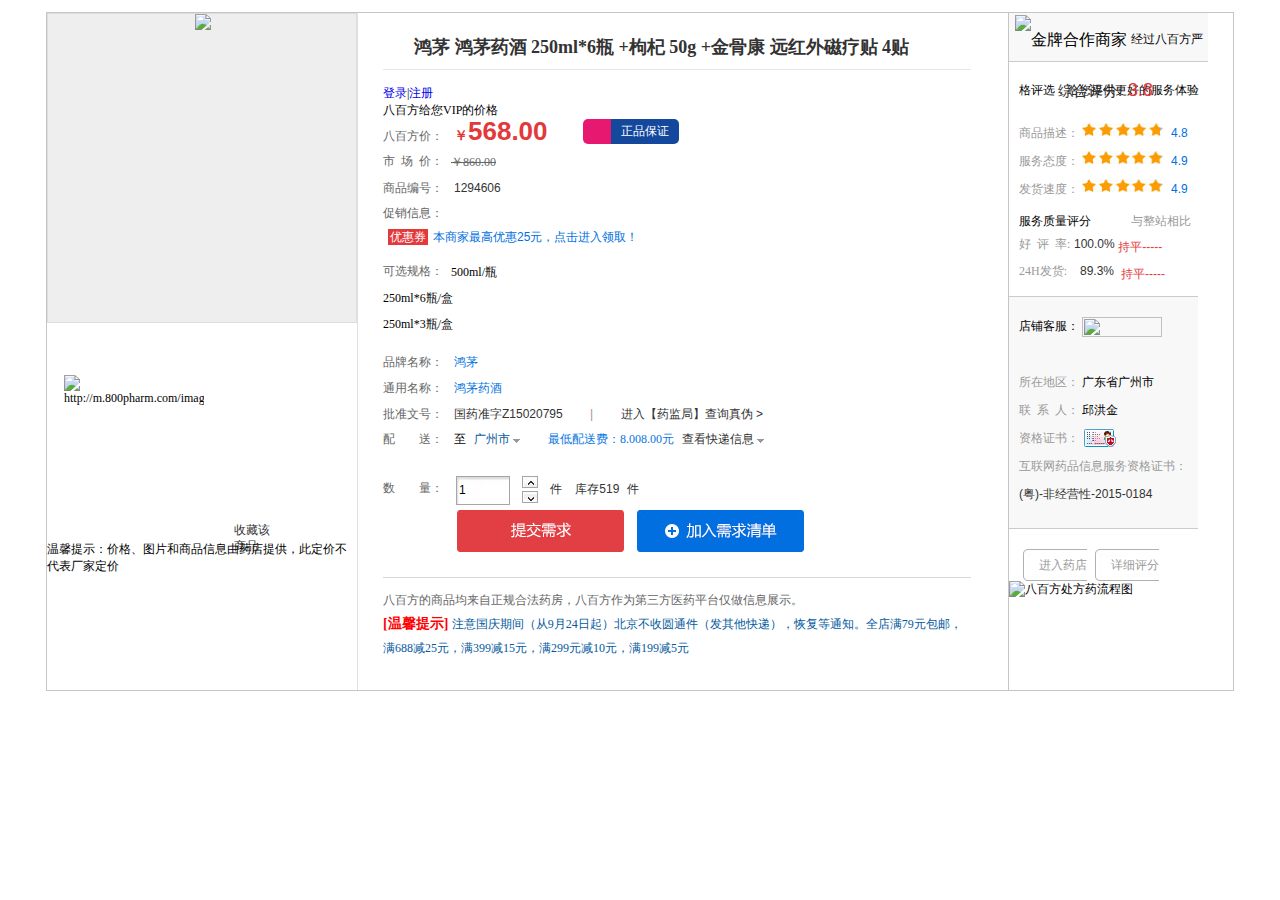
==== babai2/babai2/html/goods.html @ 689de09a "Add files via upload" ====
<!DOCTYPE html>
<html lang="en">

<head>
    <meta charset="UTF-8">
    <meta name="viewport" content="width=device-width, initial-scale=1.0">
    <meta http-equiv="X-UA-Compatible" content="ie=edge">
    <title>商品详情</title>
    <link rel="stylesheet" href="../css/base_px.css">
    <link rel="stylesheet" href="../css/goods.css">
    <script src="../js/jquery-3.4.1.js"></script>
    <link rel="stylesheet" href="../201807241420/src/jquery.exzoom.css">
    <script src="../js/goos.js"></script>

    <style>
        #exzoom {
            width: 310px;
            /*height: 400px;*/
            /* margin: 20px auto; */
        }
    </style>

</head>

<body>
    <div class="main clearfix">
        <!--主体左侧-->
        <div class="main_left">
            <div class="exzoom" id="exzoom">
                <!--大图区域-->
                <div class="exzoom_img_box">
                    <ul class='exzoom_img_ul'>
                        <li><img
                                src="http://img.800pharm.com/images//pms/upload/images/original/092017/29104/d74b7e09e0dae8cfe8f43d8e5d3023f561937f12.jpg" />
                        </li>
                        <li><img
                                src="http://img.800pharm.com/images//pms/upload/images/original/062018/08170/475d16baf8d3e593eaa4e8f5bb9dcb2ada7722bb.jpg" />
                        </li>
                        <li><img
                                src="http://img.800pharm.com/images//pms/upload/images/original/062018/08170/eb0a25dc5f1b4b4b3860a6c61b0392e67f6917e0.jpg" />
                        </li>
                        <li><img
                                src="http://img.800pharm.com/images//pms/upload/images/original/062018/08170/393fcae67428f0b96819abcc9271c05b1d4b12f4.jpg" />
                        </li>

                    </ul>
                </div>
                <!--缩略图导航-->
                <div class="exzoom_nav"></div>
                <!--控制按钮-->

            </div>
            <!-- <script src="js/jquery-1.11.0.min.js" type="text/javascript"></script> -->
            <script src="../201807241420/src/jquery.exzoom.js"></script>
            <script type="text/javascript">
                $(".main_left").exzoom({
                    autoPlay: false,
                }); //方法调用，务必在加载完后执行
            </script>





            <!-- 放大镜 start-->
            <!-- <div class="jqzoom" id="spec-n1">
                <img jqimg="http://img.800pharm.com/images//pms/upload/images/original/092017/29104/d74b7e09e0dae8cfe8f43d8e5d3023f561937f12.jpg"
                    src="http://img.800pharm.com/images//pms/upload/images/original/092017/29104/d74b7e09e0dae8cfe8f43d8e5d3023f561937f12.jpg"
                    style="width: 310px; height: 310px; padding-top: 0px;" alt="">
        
            </div> -->
            <!--小图列表-->
            <!-- <div id="spec-list" class="pic_mini spec_list clearfix">
                <ul class="mini_list">
                    <li>
                        <img height="100%" class="lazyload"
                            data-original="http://img.800pharm.com/images//pms/upload/images/original/092017/29104/d74b7e09e0dae8cfe8f43d8e5d3023f561937f12.jpg"
                            src="http://img.800pharm.com/images//pms/upload/images/original/092017/29104/d74b7e09e0dae8cfe8f43d8e5d3023f561937f12.jpg"
                            style="display: inline; width: 40px; height: 40px; padding-top: 0px;">
                    </li>
                    <li><img height="100%" class="lazyload"
                            data-original="http://img.800pharm.com/images//pms/upload/images/original/062018/08170/475d16baf8d3e593eaa4e8f5bb9dcb2ada7722bb.jpg"
                            src="http://img.800pharm.com/images//pms/upload/images/original/062018/08170/475d16baf8d3e593eaa4e8f5bb9dcb2ada7722bb.jpg"
                            style="display: inline; width: 40px; height: 40px; padding-top: 0px;"></li>
                    <li><img height="100%" class="lazyload"
                            data-original="http://img.800pharm.com/images//pms/upload/images/original/062018/08170/eb0a25dc5f1b4b4b3860a6c61b0392e67f6917e0.jpg"
                            src="http://img.800pharm.com/images//pms/upload/images/original/062018/08170/eb0a25dc5f1b4b4b3860a6c61b0392e67f6917e0.jpg"
                            style="display: inline; width: 40px; height: 40px; padding-top: 0px;"></li>
                    <li><img height="100%" class="lazyload"
                            data-original="http://img.800pharm.com/images//pms/upload/images/original/062018/08170/393fcae67428f0b96819abcc9271c05b1d4b12f4.jpg"
                            src="http://img.800pharm.com/images//pms/upload/images/original/062018/08170/393fcae67428f0b96819abcc9271c05b1d4b12f4.jpg"
                            style="display: inline; width: 40px; height: 40px; padding-top: 0px;"></li>
                </ul>
            </div> -->
            <!--放大镜 end-->
            <div class="clear" style="padding: 0 10px;">
                <img id="wechat" class="lazyload" data-original=""
                    src="http://www.800pharm.com/shop/images/product/detail2014/synthesize.png" alt="">
                <img style="margin-left: 4px; height: 145px; width: 140px; display: inline-block;" class="lazyload"
                    data-original="http://www.800pharm.com/shop/images/product/detail2014/lkgamecom.png"
                    src="http://www.800pharm.com/shop/images/product/detail2014/lkgamecom.png"
                    alt="http://m.800pharm.com/images/wap/loading.png">
            </div>
            <div class="share clearfix">
                <div class="bshare-custom clear">
                    <a class="bshareDiv" href="http://www.bshare.cn/share"
                        style="display: block; text-decoration: none; padding: 0px; margin: 0px; font-size: 12px; height: 21px; width: 147px;">
                        <div class="bsPromo bsPromo1"></div>
                        <div class="buzzButton bsStyle999"
                            style="height:21px;color:#333;;background:transparent url(http://static.bshare.cn/images/buttons/box-shareTo-zh.gif) no-repeat;text-align:center;width:147px;">
                        </div>
                        <div style="clear:both;"></div>
                    </a>
                </div>
                <div class="collect">
                    <a href="javascript:addFavory('http://www.800pharm.com/shop/',100430,1294606);">收藏该商品</a>
                </div>
            </div>
            <!--主体左侧结束-->
            <div class="point-box clear">
                <p><span class="red">温馨提示：</span>价格、图片和商品信息由药店提供，此定价不代表厂家定价</p>
            </div>
        </div>
        <!--主体中间商品信息-->
        <div class="main_mid">
            <h1 class="font18">
                <!--  暂时去掉GH标志
                <font color="red">【广货】</font>
                -->
                <span class="otc_red" title="OTC为非处方药，RX为处方药"></span>
                鸿茅 鸿茅药酒 250ml*6瓶 +枸杞 50g +金骨康 远红外磁疗贴 4贴</h1>
            <p class="sale_msg1 fontW14"></p>
            <ul class="pro_msg">
                <!-- 广货网上行 start-->
                <!---->
                <!--<div class="guanghuo" id="guanghuo">-->
                <!--<a target="_blank" href="http://www.800pharm.com/zhuanti/ghwsx/">广货网上行？</a>-->
                <!--</div>-->
                <!--<div class="ghBox" id="ghBox">-->
                <!--<h3>微信扫描拿红包</h3>-->
                <!--<img src="http://www.800pharm.com/shop/images/product/detail2014/ghCode.jpg" />-->
                <!--<p>1.微信扫描二维码</p>-->
                <!--<p>2.关注“广货网上行”公众号</p>-->
                <!--<p>3.点击“我要红包”</p>-->
                <!--</div>-->
                <!---->
                <!-- 广货网上行 end-->
                <!--登录优惠模式开始-->
                <div class="yhms">
                    <p>
                        <a href="/shop/member/login.html?en=pd">登录</a>|<a href="/shop/member/register.html?en=pd">注册</a>
                    </p>
                    <p>八百方给您VIP的价格</p>
                </div>
                <!--登录优惠模式结束-->

                <!--正品保证开始-->
                <div class="zhengpinbaozheng">
                    <a class="zhengpin_brand" href="http://www.800pharm.com/zhuanti/insurance/index.html"
                        target="_blank"><span class="firstSpan"></span><span class="lastSpan">正品保证</span></a>

                    <div class="zhonghuabaoxian"></div>
                </div>

                <!-- <script>
                    jQuery(".zhengpin_brand").mouseenter(function () {
                        jQuery(".zhonghuabaoxian").show();
                    }).mouseleave(function () {
                        jQuery(".zhonghuabaoxian").hide();
                    })
                </script> -->
                <!--正品保证结束-->

                <li><span class="fontGrey2">八百方价：</span> <span
                        class="price_shang font26 fontRed"><em>￥</em>568.00</span>
                </li>
                <li><span class="fontGrey2 info_title">市<em></em>场<em></em>价：
                    </span> <span class="price_shi">￥860.00</span></li>
                <!--商品编号提前 所有商品均显示商品编号-->
                <li><span class="fontGrey2">商品编号：</span> <span class="fontGrey1 fontNum">1294606</span></li>
                <!--促销信息-->
                <li class="clearfix"><span class="info_title fontGrey2">促销信息：</span>
                    <div class="sale_msg2">
                        <p>
                            <span class="fontBlue fontNum"><em>优惠券</em><a href="/shop/index-card-100430.html?type=1"
                                    target="_blank">本商家最高优惠25元，点击进入领取！
                                </a></span>
                        </p>
                    </div>
                </li>
                <li class="clearfix" style="margin-top: 10px;">
                    <span class="info_title fontGrey2">可选规格：</span>
                    <div class="b_select">
                        <div id="v_1066517" class="item_nor" title="500ml/瓶  ￥230.00">
                            <span>500ml/瓶</span> <b></b>
                        </div>
                        <div id="v_1294606" class="item_nor item_cur" title="250ml*6瓶/盒  ￥568.00">
                            <span>250ml*6瓶/盒</span> <b style="display: inline;"></b>
                        </div>
                        <div id="v_1294603" class="item_nor" title="250ml*3瓶/盒  ￥289.00">
                            <span>250ml*3瓶/盒</span> <b></b>
                        </div>
                    </div>
                    <!-- <script type="text/javascript">
                        jQuery(document).ready(function () {
                            jQuery("#v_" + 1294606).addClass("item_cur");
                            jQuery("#v_" + 1294606).children("b").show();
                        });
                    </script> -->
                </li>
                <li class="second">
                    <span class="fontGrey2">品牌名称：</span>
                    <span class="fontGrey1">
                        <a target="_blank" href="//www.800pharm.com/shop/ppk/62716.html">
                            鸿茅</a>
                    </span>
                </li>

                <li>
                    <span class="fontGrey2">通用名称：</span>
                    <span class="fontGrey1">
                        <a target="_blank" href="//www.800pharm.com/shop/tyk/49617.html">
                            鸿茅药酒</a>
                    </span>
                </li>
                <li>
                    <span class="fontGrey2">批准文号：</span>
                    <span class="fontGrey1 fontNum">
                        <a target="_blank" href="http://www.800pharm.com/shop/groupId_4245.html">
                            国药准字Z15020795</a>
                        <em>|</em>
                        <a href="javascript:;"
                            onclick="window.open('http://app1.sfda.gov.cn/datasearchcnda/face3/dir.html'); return false;"
                            target="_blank">
                            进入【药监局】查询真伪&nbsp;&gt;
                        </a>
                    </span>
                </li>
                <li data-a="com.bbf.ecommerce.model.ProductInfo@41503036" class="clearfix kuaidi">
                    <span class="fontGrey2 peis">配<em></em>送：<input type="hidden" id="fdf_set" value="0.0">
                    </span>
                    <span class="zhi">至</span>
                    <span class="sendTo fontGrey1">
                        <a class="fontBlue" id="area_china">
                            <div id="province_city">
                                <strong>广州市</strong><strong class="xiala"></strong>
                            </div>
                        </a>
                        <span class="zhi" id="minFeeComp">

                            最低配送费：<script>
                                document.write((8.0).toFixed(2))
                            </script>8.00元
                        </span>
                        <a class="chakan nationwide" id="lookshippinginfo" onclick="showshipinginfo()">
                            <strong>查看快递信息</strong>
                            <strong class="xiala"></strong>
                        </a>
                    </span>
                    <!--地区弹出开始-->
                    <div class="ps" style="display: none;">
                        <a class="backup" style="display: none;">返回</a> <a class="close">关闭</a>
                        <div class="line_2"></div>
                        <p class="clearfix" id="provinceinfo"><a onclick="selectprovinceid(0)">北京市</a><a
                                onclick="selectprovinceid(1)">重庆市</a><a onclick="selectprovinceid(2)">福建省</a><a
                                onclick="selectprovinceid(3)">甘肃省</a><a onclick="selectprovinceid(4)">广东省</a><a
                                onclick="selectprovinceid(5)">广西壮族自治区</a><a onclick="selectprovinceid(6)">贵州省</a><a
                                onclick="selectprovinceid(7)">海南省</a><a onclick="selectprovinceid(8)">河北省</a><a
                                onclick="selectprovinceid(9)">黑龙江省</a><a onclick="selectprovinceid(10)">河南省</a><a
                                onclick="selectprovinceid(11)">香港特别行政区</a><a onclick="selectprovinceid(12)">湖北省</a><a
                                onclick="selectprovinceid(13)">湖南省</a><a onclick="selectprovinceid(14)">江苏省</a><a
                                onclick="selectprovinceid(15)">江西省</a><a onclick="selectprovinceid(16)">吉林省</a><a
                                onclick="selectprovinceid(17)">辽宁省</a><a onclick="selectprovinceid(18)">澳门特别行政区</a><a
                                onclick="selectprovinceid(19)">内蒙古自治区</a><a onclick="selectprovinceid(20)">宁夏回族自治区</a><a
                                onclick="selectprovinceid(21)">青海省</a><a onclick="selectprovinceid(22)">山东省</a><a
                                onclick="selectprovinceid(23)">上海市</a><a onclick="selectprovinceid(24)">山西省</a><a
                                onclick="selectprovinceid(25)">陕西省</a><a onclick="selectprovinceid(26)">四川省</a><a
                                onclick="selectprovinceid(27)">台湾省</a><a onclick="selectprovinceid(28)">天津市</a><a
                                onclick="selectprovinceid(29)">新疆维吾尔自治区</a><a onclick="selectprovinceid(30)">西藏自治区</a><a
                                onclick="selectprovinceid(31)">云南省</a><a onclick="selectprovinceid(32)">浙江省</a><a
                                onclick="selectprovinceid(33)">安徽省</a></p>
                    </div>
                    <!--地区弹出结束-->
                    <!--快递弹出开始-->
                    <div class="express" style="display: none;" id="shippinginfo" onmouseout="hideexpress()"></div>
                    <!--快递弹出结束-->
                </li>
                <input type="hidden" name="provinceid" id="provinceid">
                <input type="hidden" name="cityid" id="cityid" value="10090">
                <input type="hidden" name="cityname" id="cityname" value="广州市">
                <input type="hidden" name="detailPro.freeDeliverFee" id="detailPro_freeDeliverFee" value="0.0">
                <input type="hidden" name="detailPro.freeDeliverCompanyId" id="detailPro_freeDeliverCompanyId"
                    value="0">
                <!-- form表单 begin-->
                <form action="" name="cart_form" id="cart_form" method="post">
                    <input type="hidden" id="pid" name="pid" value="1294606"> <input type="hidden" name="type"
                        value="0">
                    <input type="hidden" name="shop_code" value="100430" id="shop_code"> <input type="hidden"
                        id="addCartQuantity" value="0"> <input type="hidden" name="skin_color_id" id="skin_color_id"
                        value="0">
                    <input type="hidden" name="size_id" id="size_id" value="0"> <input type="hidden"
                        name="skinColorItem" id="skinColorItem" value="true"> <input type="hidden" name="sizeItem"
                        id="sizeItem" value="true">
                    <input type="hidden" name="did" id="did" value="1157246">
                    <!-- 套餐用参数begin -->
                    <input type="hidden" name="pids" id="pids" value=""> <input type="hidden" name="packageId"
                        id="packageId" value=""> <input type="hidden" name="packageQuantity" id="packageQuantity"
                        value="">
                    <!-- 套餐用参数end -->
                    <input type="hidden" name="limitId" id="limitId" value="0">
                    <input type="hidden" name="adminAccount" id="adminAccount" value="">
                    <!--  //平台后台传过来的下单账号名  -->
                    <input type="hidden" name="adminId" id="adminId" value="">
                    <!--  //平台后台传过来的下单账号  -->
                    <input type="hidden" name="isBack" id="isBack" value="">
                    <!--  //平台后台传过来的下单标志 0前台下单，1电话下单2在线订单  -->
                    <li class="sale_num">
                        <span class="info_title fontGrey2">数<em></em><em></em><em></em><em></em>量：</span>
                        <div class="num_text">
                            <input type="text" id="quantity" name="quantity" class="num_sort" onkeyup="clearNoNum(this)"
                                value="1" size="5" maxlength="5">
                            <div class="num">
                                <span class="icon_add"><a href="javascript:void(0)"></a></span>
                                <span class="icon_rec"><a href="javascript:void(0)"></a></span>
                            </div>
                        </div>
                        <span class="fontNum">&nbsp;&nbsp;&nbsp;件&nbsp;&nbsp;&nbsp;&nbsp;<span>库存<span
                                    id="STORAGE">519</span>件</span></span>
                        <!--rx立即预订-->
                        <div class="btn_rx" id="j_linkAdd">
                            <p style="display: none" class="fontBlue" id="declare"></p>
                            <input type="button" name="提交需求" class="buy"
                                onclick="javascript:buyNowNew(1294606,100430,'http://www.800pharm.com/shop/',1)">
                            <input type="button" name="加入需求清单" class="add_cart"
                                onclick="javascript:add2CartNew(1294606,100430,'http://www.800pharm.com/shop/',3)">
                        </div>
                    </li>
                    <!--<li class="net_pay clearfix">-->
                    <!--<span>支付方式：</span>-->
                    <!--<span id="intelPay" class="fontGrey1"><a><strong>网银支付</strong><strong class="xiala"></strong></a></span>-->
                    <!--<span class="space">支付宝</span>-->
                    <!--<span class="space">财付通</span>-->
                    <!--<span class="space">银联支付</span>-->
                    <!---->
                    <!--<span class="space zhichi">支持：<b class="icon_pay">货到付款</b></span>-->
                    <!---->
                    <!---->
                    <!--</li>-->
                </form>
                <!-- form表单 end-->
            </ul>
            <div class="notice fontGrey2">
                <!-- 八百方的商品均来自正规合法药房，八百方作为第三方医药平台为您提供优质的售前售后服务。本商品由康爱多从广东省广州市发货. -->八百方的商品均来自正规合法药房，八百方作为第三方医药平台仅做信息展示。<br>
                <span><b style="color: red; font-size: 14px">[温馨提示]
                    </b>注意国庆期间（从9月24日起）北京不收圆通件（发其他快递），恢复等通知。全店满79元包邮，满688减25元，满399减15元，满299元减10元，满199减5元</span>
            </div>
            <!--主体中间商品信息结束-->
        </div>

        <!--主体右侧-->
        <!--主体右侧-->
        <div class="main_rgt">
            <h2 class="font16 font_main_rgt">
                <img src="http://www.800pharm.com/shop/images/jpsj.png" alt="金牌合作商家" class="shop_jpsj_hover">
                <span class="popup_text_box">经过八百方严格评选，给您提供更好的服务体验</span>
            </h2>
            <p class="score_num clear">综合评分:<span>3.8</span></p>
            <!--商家星星评分-->
            <ul class="star_score clearfix">
                <li>
                    <span class="fontGrey3 pf_tit">商品描述：</span>
                    <span class="icon_star"><b id="b_desc" style="width: 96%;"></b></span>

                    <span class="fs fontBlue fontNum">4.8</span>

                    <!-- <script type="text/javascript">
                        jQuery(function () {
                            starShow("b_desc", 4.8);
                        });
                    </script> -->
                </li>
                <li>
                    <span class="fontGrey3 pf_tit">服务态度：</span>
                    <span class="icon_star"><b id="b_service" style="width: 98%;"></b></span>
                    <script type="text/javascript">
                        // jQuery(function () {
                        //     starShow("b_service", 4.9);
                        // });
                    </script>
                    <span class="fs fontBlue fontNum">4.9</span>
                </li>
                <li>
                    <span class="fontGrey3 pf_tit">发货速度：</span>
                    <span class="icon_star"><b id="b_rate" style="width: 98%;"></b></span>
                    <!-- <script type="text/javascript">
                        jQuery(function () {
                            starShow("b_rate", 4.9);
                        });
                    </script> -->
                    <span class="fs fontBlue fontNum">4.9</span>
                </li>
            </ul>
            <!--评分比较-->
            <p class="serve_tit clear"><span>服务质量评分</span><span class="compare">与整站相比</span></p>
            <ul class="f_compare clearfix">
                <li id="favorable" class="clearfix">
                    <span class="fontGrey3">好<em></em>评<em></em>率:</span>
                    <span class="fontNum fenshu">100.0%</span>
                    <!-- <script type="text/javascript">
                        jQuery(function () {
                            compareRating("favorable", 100.0, 100.0, 100.0, 100.0);
                        });
                    </script> -->
                    <span class="fontRed fontNum b_pare" style="margin-top: 3px;"><span>持平</span>-----</span>

                </li>
                <li id="fast" class="clearfix">
                    <span class="fontGrey3 fh_48">24H发货:</span>
                    <span class="fontNum fenshu">89.3%</span>
                    <!-- <script type="text/javascript">
                        jQuery(function () {
                            compareRating("fast", 89.3, 89.3, 89.3, 89.3);
                        }); -->
                    </script>
                    <span class="fontRed fontNum b_pare" style="margin-top: 3px;"><span>持平</span>-----</span>
                </li>
            </ul>
            <ul class="kf_zl">
                <li class="frt">
                    <span class="shop_t">店铺客服：</span>
                    <a href="javascript:;" onclick="NTKF.im_openInPageChat('bf_1000_1450344131702')">
                        <img border="0" width="80" height="20"
                            src="http://www.800pharm.com/shop/images/common/kefu_icon.png">
                    </a>
                </li>
                <li>

                    <br>
                </li>
                <li>
                    <span class="fontGrey3">所在地区：</span>
                    <span>广东省广州市</span>
                </li>
                <li>
                    <span class="fontGrey3">联<em></em>系<em></em>人：</span>
                    <span>邱洪金</span>
                </li>
                <li class="clearfix">
                    <span class="fontGrey3 zs">资格证书：</span>
                    <a href="http://www.800pharm.com/shop/index-info-100430.html" target="_blank" title="康爱多资质证书"><span
                            class="zs_pic"></span></a>
                </li>
                <li style="height:auto;">
                    <p class="fontGrey3">互联网药品信息服务资格证书：</p>
                    <p class="fontNum"><a href="http://www.800pharm.com/shop/index-info-100430.html"
                            target="_blank">(粤)-非经营性-2015-0184</a> </p>
                </li>
            </ul>
            <div class="b_btn"><a href="http://www.800pharm.com/shop/index-100430.html" target="_blank"><span
                        class="come_in">进入药店</span><span class="cir"></span></a><a
                    href="http://www.800pharm.com/shop/product/merchantRating-100430.html" target="_blank"><span
                        class="ping_fen">详细评分</span><span class="cir"></span></a></div>
        </div>
        <!--主体右侧结束-->
        <!--主体右侧结束-->
        <img class="lazyload" data-original="/shop/images/product/detail2014/tips_chufang.jpg"
            src="http://www.800pharm.com/shop/images/product/detail2014/tips_chufang.jpg" alt="八百方处方药流程图"
            style="display: inline;">
    </div>
</body>

</html>
---- babai2/babai2/css/base_px.css ----
﻿/*(1)清除默认样式*/
html, body, ul, li, ol, dl, dd, dt, p, h1, h2, h3, h4, h5, h6, form, fieldset, legend, img,input{
    margin:0; 
    padding:0;
}

/*去掉input等聚焦时的蓝色边框*/
fieldset, img,input,button {
    border:0 none;
    padding:0;
    margin:0;
    outline-style:none;
}   

ul,li,ol{
    list-style:none;
}
select, input {
    vertical-align:middle;
}

/*防止拖动*/
textarea {
    resize:none;
}

/*  去掉图片低测默认的3像素空白缝隙，或者用display：block也可以*/
img {
    border:0 none;
    vertical-align:middle;
}  

table {
    border-collapse:collapse;
}

a {
    text-decoration:none;
}



/*2.添加公共样式*/
/*body {
    font:12px Arial,Verdana,"\5b8b\4f53";
    color:#666;
    background:#fff;
}*/

/*清除浮动（不管）*/
.clearfix:after {  /*清楚浮动*/
    content:"";
    display:block;
    height:0;
    overflow:hidden;
    visibility:hidden;
    clear:both;
    zoom:1;
}
.clearfix:after{clear:both;}
.clearfix{
    *zoom:1;/*IE/7/6*/
}
/*设置h标签的大小，设置跟父亲一样大的字体font-size:100%;*/
h1,h2,h3,h4,h5,h6 {
    font-weight:normal;
    font-size:1em;
} 
s,i,em{
    font-style:normal;
    text-decoration:none;
}


/*公共类*/
.con {  /*内容、版心 提取 */
    width: 1170px;
    margin:0 auto;
}
.fl {
    float:left;
}
.fr {
    float:right;
}
.ac {
    text-align:center;
}
.hide {
    display:none;
}
.f12{ font-size: 12px;}
.f14{ font-size: 14px;}
.f16{ font-size: 16px;}
*{
    box-sizing: border-box;
}
---- babai2/babai2/css/goods.css ----
/*-共用类-*/
.font18 {
    font-size: 18px;
    font-family: "微软雅黑";
    color: #333;
}

.fontS14 {
    font-size: 14px;
    font-family: "宋体";
}

.fontW14 {
    font-size: 14px;
    font-family: "微软雅黑";
    color: #E3393B;
}

.font22 {
    font-size: 22px;
    font-family: "微软雅黑", "宋体";
}

.font26 {
    font-size: 26px;
    font-family: arial;
}

.font16 {
    font-size: 16px;
    font-family: "微软雅黑", "宋体";
}

.fontNum {
    font-family: Arial, Helvetica, sans-serif;
    font-style: normal;
}

.fontGrey1,
.fontGrey1 a,
.pro_detail a {
    color: #0876df;
}

.you_tips,
.fontNum,
.fontNum a,
a.chakan {
    color: #333;
}

.fontGrey2,
.fontGrey2 a {
    color: #666;
}

.fontGrey3,
.fontGrey3 a {
    color: #999;
}

.fontBlue,
.fontBlue a {
    color: #016FE0;
}

/*.fontBlue{margin: 11px 0;}*/
.fontRed,
.fontRed a {
    color: #E3393B;
}

a:hover {
    color: #CC0000;
}

a {
    text-decoration: none;
    cursor: pointer;
}

a img {
    border: none;
}

.clear {
    clear: both;
}

ul li {
    list-style: none;
}

input {
    cursor: pointer;
}

.fontUnderline {
    text-decoration: line-through;
}

/*-万能闭合-*/
.clearfix:after {
    content: ".";
    display: block;
    height: 0;
    clear: both;
    visibility: hidden;
}

* html .clearfix {
    height: 1%;
}

.clearfix {
    display: inline-block;
}

.clearfix {
    display: block;
}
/*-商品信息主体部分-left-*/
.main {
    width: 1188px;
    margin: 12px auto;
    border: 1px solid #C5C5C5;
    background-color: #fff;
}

.wrapper .clearfix {
    overflow: visible;
}

.main_left {
    width: 310px;
    float: left;
    display: inline;
    position: relative;
    z-index: 1;
}

.jqzoom {
    position: relative;
    width: 310px;
    height: 310px;
    padding: 0;
    text-align: center;
    overflow: hidden;
    border-bottom: 1px solid #e6e6e6;
}

.jqzoom .tag {
    position: absolute;
    top: 0;
    right: 0;
    width: 55px;
    height: 55px;
    background: url(http://pms.800pharm.com/img/set-mark.png) no-repeat center center;
    background-size: 100% auto;
}

.pic_mini {
    width: 300px;
    padding: 10px 0px 5px 10px;
    height: 50px;
    overflow: hidden;
}

ul.mini_list li {
    float: left;
    margin-right: 8px;
    border: 1px solid #e6e6e6;
    width: 40px;
    height: 40px;
    overflow: hidden;
}

ul.mini_list li:hover {
    border: 1px solid #016FE0;
}

ul.mini_list li img {
    vertical-align: middle;
    width: 100%;
}

/*放大镜效果*/



.
/*-分享-*/
.share {
    padding: 10px 0px 0px 25px;
    width: 285px;
    height: 10px;
    display: block;
}

.share-offshelf {
    width: 300px;
    height: 10px;
    display: block;
}

.bshare-custom {
    float: left;
    display: inline;
}

.collect {
    background: url(../../images/product/detail2014/icon_img/detail.png) no-repeat -154px -86px;
    padding-left: 20px;
    float: left;
    width: 65px;
    height: 16px;
    margin: 2px 0px 0px 20px;
}

.collect a {
    color: #333;
    height: 16px;
    line-height: 16px;
}

.collect a:hover {
    color: #000;
}

.gongyi {
    color: #999;
    width: 90%;
    padding: 10px 0px 0px 15px;
    line-height: 18px;
}

.gongyi-offshelf {
    color: #999;
    width: 90%;
    padding: 15px 0 0 0px;
    line-height: 18px;
}

/*-商品信息主体部分-middle-*/
.main_mid {
    width: 652px;
    float: left;
    display: inline;
    padding: 20px 0 10px 25px;
    border-right: 1px solid #C5C5C5;
    border-left: 1px solid #E1E1E1;
    height: auto !important;
    height: 525px;
    min-height: 555px;
}

/*-兼容IE6最小高度的问题-*/
.main_mid h1 {
    width: 94%;
    line-height: 28px;
    padding-bottom: 8px;
    font-weight: bold;
}

.main_mid h1 span {
    background: url(../../images/product/detail2014/icon_img/detail.png) no-repeat;
    width: 26px;
    height: 16px;
    display: block;
    float: left;
    margin: 10px 5px 0 0;
}

.main_mid h1 span.otc {
    background-position: -154px -160px;
}

.main_mid h1 span.otc_red {
    background-position: -154px -180px;
}

.main_mid h1 span.rx {
    background-position: -154px -200px;
}

.main_mid h1 span.crossborder {
    margin-top: 0;
    padding: 5px 10px;
    font-size: 12px;
    line-height: 14px;
    text-align: center;
    color: #fff;
    background: #e31872;
    -webkit-border-radius: 80%;
    -moz-border-radius: 80%;
    border-radius: 80%;
}

.sale_msg1 {
    line-height: 20px;
    width: 94%;
}

ul.pro_msg {
    padding: 15px 0px 0px 0px;
    width: 94%;
    overflow: visible;
    border-top: 1px solid #E7E7E7;
    position: relative;
}

ul.pro_msg .zhengpinbaozheng {
    position: absolute;
    left: 200px;
}

ul.pro_msg .zhengpinbaozheng .zhengpin_brand {
    display: block;
}

ul.pro_msg .zhengpinbaozheng .zhengpin_brand:after {
    content: "";
    display: block;
    height: 0;
    visibility: hidden;
    clear: both;
}

ul.pro_msg .zhengpinbaozheng .zhengpin_brand .firstSpan {
    display: inline-block;
    width: 28px;
    height: 25px;
    background: #e6186f url(../../images/product/detail2014/icon_img/zhengpinbaozheng.png) center center no-repeat;
    background-size: 16px 20px;
    -webkit-border-top-left-radius: 5px;
    -webkit-border-bottom-left-radius: 5px;
    float: left;
}

ul.pro_msg .zhengpinbaozheng .zhengpin_brand .lastSpan {
    display: inline-block;
    background-color: #13489d;
    height: 25px;
    -webkit-border-top-right-radius: 5px;
    -webkit-border-bottom-right-radius: 5px;
    float: left;
    line-height: 25px;
    color: white;
    padding: 0 10px 0;
}

ul.pro_msg .zhengpinbaozheng .zhonghuabaoxian {
    margin-top: 5px;
    width: 228px;
    height: 43px;
    background: transparent url(../../images/product/detail2014/icon_img/zhonghuabaoxian.png) no-repeat;
    display: none;
}

ul.pro_msg li {
    line-height: 26px;
}

ul.pro_msg li.second {
    margin-top: 12px;
}

ul.pro_msg li span {
    padding-right: 8px;
    line-height: 24px;
    height: auto;
}

ul.pro_msg li span.price_shang em {
    font-size: 14px;
    font-family: "微软雅黑";
    font-style: normal;
}

ul.pro_msg li .price_shi {
    text-decoration: line-through;
    font-family: "微软雅黑", "宋体";
    color: #666;
}

ul.pro_msg li .price_shang {
    font-weight: bold;
}

ul.pro_msg li.guige {
    padding: 10px 0 0;
}

/*-2014.5.13添加样式，基于套餐样式-*/
ul.pro_msg li .info_title {
    float: left;
}

ul.pro_msg li .fontNum em {
    padding: 0 24px;
    color: #999;
}

ul.pro_msg li .fontNum a:hover {
    color: #333;
}

ul.pro_msg li .sale_msg2 {
    width: 520px;
    float: left;
    line-height: 24px;
    margin-left: 5px;
    display: inline;
}

ul.pro_msg li .sale_msg2 em {
    background-color: #E3393B;
    text-align: center;
    color: #fff;
    font-style: normal;
    padding: 1px 2px;
    margin-right: 5px;
}

ul.pro_msg li.kuaidi {
    position: relative;
}

ul.pro_msg li .sendTo a {
    display: inline;
    float: left;
    margin-right: 25px;
}

ul.pro_msg li .sendTo a:hover {
    color: #333;
}

ul.pro_msg li .peis em {
    padding-left: 24px;
}

ul.pro_msg li .peis,
ul.pro_msg li .sendTo,
ul.pro_msg li .peis,
ul.pro_msg li .zhi {
    float: left;
    display: inline;
}

ul.pro_msg li .zhi {
    margin-left: 3px;
}

ul.pro_msg li .info_title em {
    padding-left: 6px;
}

ul.pro_msg li .sendTo a.fontBlue {
    color: #055A9E;
}

.sendTo a.fontBlue strong,
.sendTo a.chakan strong {
    float: left;
    font-weight: 100;
    display: inline;
}

ul.pro_msg li .xiala {
    background: url(../images/detail.png) no-repeat -264px -49px;
    width: 7px;
    height: 4px;
    margin: 12px 0 0 3px;
}

ul.pro_msg li input.num_sort {
    width: 54px;
    height: 29px;
    overflow: hidden;
    background: url(../images/detail.png) no-repeat -440px -180px;
    border: 1px solid #A6A5AA;
    font-family: Arial, Helvetica, sans-serif;
    line-height: 29px;
    padding: 0 2px;
    float: left;
    display: inline;
}

ul.pro_msg li.sale_num {
    margin: 25px 0;
    position: relative;
}

ul.pro_msg li .num_text {
    float: left;
    width: 84px;
    margin-left: 5px;
    display: inline;
}

ul.pro_msg li .num_text .num {
    float: right;
    width: 18px;
}

ul.pro_msg li .num_text .num span {
    display: block;
    padding: 0;
    line-height: 17px;
}

ul.pro_msg li .icon_add {
    background: url(../images/detail.png) no-repeat -524px -180px;
    height: 12px;
    width: 16px;
    border: 1px solid #A6A5AA;
    overflow: hidden;
}

ul.pro_msg li .icon_rec {
    background: url(../images/detail.png) no-repeat -524px -196px;
    height: 12px;
    width: 16px;
    border: 1px solid #A6A5AA;
    overflow: hidden;
    margin-top: 3px;
}

.tip {
    margin: 30px 0 15px;
}

.btn_otc {
    margin: 20px 0 0 74px;
}

.btn_rx {
    margin: 8px 0 0 74px;
}

.btn_otc input,
.btn_rx input {
    background: url(../images/detail.png) no-repeat;
    border: none;
    margin-right: 10px;
}

/*.btn_otc input.buy{
	background-position: -440px 0;
	width: 167px;
	height: 42px;
}*/
.btn_otc input.buy {
    background-position: -633px 0;
    width: 167px;
    height: 42px;
}

.btn_rx input.buy {
    background-position: -633px 0;
    width: 167px;
    height: 42px;
}

/*-立即购买-*/
.btn_otc input.buyagain {
    background: url(../images/detail.png) no-repeat;
    width: 167px;
    height: 42px;
}

/*-再次购买-*/
/*.btn_otc input.add_cart{background-position: -440px -48px; width: 167px; height: 42px;}*/
.btn_otc input.add_cart {
    background-position: -633px -48px;
    width: 167px;
    height: 42px;
}

.btn_rx input.add_cart {
    background-position: -633px -48px;
    width: 167px;
    height: 42px;
}

/*-加入购物车-*/
.btn_rx input.book {
    background-position: -440px -96px;
    width: 167px;
    height: 42px;
}

/*-立即预订-*/
ul.pro_msg li.net_pay {
    margin-top: 20px;
    position: relative;
    z-index: 99;
}

ul.pro_msg li.net_pay span {
    float: left;
    width: 60px;
    display: inline;
}

#intelPay {
    margin-right: 8px;
}

ul.pro_msg li.net_pay span strong {
    font-weight: 100;
    float: left;
    width: 50px;
    display: inline;
}

ul.pro_msg li.net_pay span strong.xiala {
    float: right;
    width: 7px;
}

ul.pro_msg li.net_pay .icon_pay {
    background: url(../images/detail.png) no-repeat -154px -105px;
    height: 12px;
    padding-left: 20px;
    font-weight: 100;
}

ul.pro_msg li.net_pay .space {
    margin-right: 0px;
    width: 50px;
}

ul.pro_msg li.net_pay .zhichi {
    width: 120px;
    padding-left: 8px;
}

.notice {
    width: 94%;
    line-height: 24px;
    margin: 0 0 20px;
    border-top: 1px solid #D8D8D8;
    padding-top: 10px;
}

.notice span {
    color: #055A9E;
}

/*-商品信息主体部分-right-*/
.main_rgt {
    width: 199px;
    float: left;
    display: inline;
}

.main_rgt .font_main_rgt {
    text-align: center;
    height: 49px;
    background-color: #F8F8F8;
    border-bottom: 1px solid #CBCBCB;
    width: 199px;
    font-weight: 100;
    line-height: 49px;
}

.main_rgt .font_main_rgt .icon_ping {
    background: url(../images/detail.png) no-repeat -320px -66px;
    height: 31px;
    width: 31px;
    display: inline-block;
    overflow: hidden;
    vertical-align: middle;
    margin-right: 5px;
    margin-top: -2px;
}

.main_rgt .score_num {
    color: #333;
    text-align: center;
    line-height: 26px;
    margin: 15px 0 0;
    font-size: 15px;
    font-family: "微软雅黑", "宋体";
}

.main_rgt .score_num span {
    color: #E3393B;
    font-size: 18px;
    font-family: Arial, Helvetica, sans-serif;
    padding: 0 6px;
}

.main_rgt .star_score {
    padding-left: 10px;
    margin-top: 15px;
}

.main_rgt .star_score li {
    line-height: 28px;
}

.main_rgt .star_score li span {
    float: left;
    display: block;
}

.main_rgt .star_score li span.pf_tit {
    width: 60px;
}

.main_rgt .star_score li span.icon_star {
    background: url(../images/detail.png) no-repeat -320px -22px;
    width: 81px;
    height: 13px;
    display: block;
    margin: 4px 0 0 3px;
}

.main_rgt .star_score li span.icon_star b {
    background: url(../images/detail.png) no-repeat -320px 0;
    height: 13px;
    display: block;
}

.main_rgt .star_score li span.fs {
    font-size: 12px;
    margin-left: 8px;
    display: inline;
}

.serve_tit {
    padding: 10px 0 0 10px;
}

.serve_tit .compare {
    color: #999;
    padding-left: 40px;
}

.f_compare {
    padding: 2px 0 10px 10px;
}

.f_compare li {
    line-height: 24px;
}

.f_compare li em {
    padding-left: 6px;
}

/*48小时发货率图片*/
.f_compare li .fh_48 {
    /*background: url(../../images/product/detail2014/icon_img/detail.png) no-repeat -320px -220px;*/
    /*width: 53px;*/
    width: 54px;
    height: 12px;
    /*text-indent: -999em; */
    /*margin-top: 5px;*/
}

#favorable span,
#fast span {
    float: left;
}

.f_compare li .fenshu {
    width: 48px;
    text-align: center;
}

.f_compare li .b_up {
    background: url(../images/detail.png) no-repeat -320px -108px;
    height: 13px;
    padding-left: 28px;
    line-height: 13px;
    margin-top: 3px;
}

.f_compare li .b_blow {
    background: url(../images/detail.png) no-repeat -320px -128px;
    height: 13px;
    padding-left: 28px;
    line-height: 13px;
    margin-top: 3px;
}

.kf_zl {
    padding: 15px 0 20px 10px;
    background-color: #F8F8F8;
    border-top: 1px solid #CBCBCB;
    border-bottom: 1px solid #CBCBCB;
    width: 189px;
}

.kf_zl li {
    height: 28px;
    line-height: 28px;
}

.kf_zl li.frt {
    position: relative;
}

.kf_zl li .service {
    display: block;
    float: left;
}

.kf_zl li.frt .icon_qq {
    position: absolute;
    top: 0;
    left: 60px;
    display: block;
    overflow: hidden;
    z-index: 10;
}

.kf_zl li .icon_qq .icon {
    height: 28px;
    display: none;
}

.kf_zl li .icon_qq .icon_show {
    height: 28px;
    display: block;
}

.kf_zl li em {
    padding-left: 6px;
}

.kf_zl li .zs {
    display: block;
    float: left;
}

.kf_zl li .zs_pic {
    display: block;
    float: left;
    background: url(../images/detail.png) no-repeat -320px -44px;
    width: 32px;
    height: 18px;
    margin: 5px 0 0 5px;
}

.b_btn {
    padding-left: 6px;
}

.b_btn a {
    background: url(../images/detail.png) no-repeat -440px -216px;
    width: 64px;
    height: 32px;
    display: block;
    line-height: 32px;
    color: #989898;
    float: left;
    margin: 20px 0 0 8px;
    padding-left: 16px;
    overflow: hidden;
}

/*-ie6 hack-*/
.b_btn a:hover {
    color: #000;
}

.b_btn .come_in,
.b_btn .ping_fen {
    display: inline;
    float: left;
    line-height: 32px;
    color: #999;
}

.b_btn .cir {
    display: inline;
    background: url(../images/detail.png) no-repeat -570px -216px;
    width: 6px;
    height: 32px;
    float: right;
}

/*-同类商品不同商家推荐-*/
.other_shop {
    width: 1188px;
    border: 1px solid #CBCBCB;
    margin: 10px auto;
    padding-bottom: 20px;
    background-color: #fff;
}

.other_shop h2 {
    padding-left: 20px;
    height: 45px;
    line-height: 45px;
    border-bottom: 1px solid #D8D8D8;
    color: #666;
    font-size: 14px;
    font-weight: bold;
}

.other_shop dl {
    width: 150px;
    margin: 26px 0 0 41px;
    float: left;
    display: inline;
}

.other_shop dd {
    line-height: 24px;
}

.other_shop dd.pro_img_1 {
    width: 148px;
    height: 148px;
    border: 1px solid #DFDFDF;
    margin-bottom: 5px;
}

.other_shop dd.pro_img_1 a img {
    border: none;
    width: 148px;
    height: 148px;
}

.other_shop dd .prices {
    font-size: 16px;
    font-family: "微软雅黑";
    font-style: normal;
    font-weight: bold;
}

.other_shop dd em {
    font-size: 14px;
    font-family: "微软雅黑";
    font-style: normal;
    font-weight: bold;
}

.other_shop dl dt {
    height: 24px;
    width: 150px;
    overflow: hidden;
}

.other_shop dl dt a {
    color: #333;
    line-height: 24px;
}

.other_shop dl dt a:hover {
    color: #E3393B;
}

.other_shop dl .yf a:hover {
    color: #333;
}

.other_shop dd .sale_yj {
    text-decoration: line-through;
}

/*-漂浮导航-*/
.float_nav {
    background: url(../images/detail.png) repeat-x;
    height: 40px;
    width: 1188px;
    height: 40px;
    margin: 0 auto 10px;
    border: 1px solid #CBCBCB;
    z-index: 10;
}

.float_nav ul li {
    float: left;
    width: 164px;
    line-height: 40px;
    border-right: 1px solid #ccc;
    display: inline;
}

.float_nav ul li a {
    color: #333;
    font-size: 14px;
    display: block;
}

/*.float_nav ul li a:hover{background:url(../../images/product/detail2014/icon_img/nav_bg_h.jpg) repeat-x;}*/
.float_nav ul li a i {
    background: url(../images/detail.png) no-repeat;
    width: 16px;
    height: 16px;
    float: left;
    margin: 12px 8px 0 30px;
    display: inline;
}

.float_nav ul li a i.icon_xq {
    background-position: -154px 0;
}

.float_nav ul li a i.icon_pl {
    background-position: -176px 0;
}

.float_nav ul li a i.icon_zx {
    background-position: -198px 0;
}

.float_nav ul li a i.icon_bz {
    background-position: -220px 0;
}

.float_nav ul li a i.icon_wt {
    background-position: -242px 0;
}

.float_nav ul li a i.icon_wz {
    background-position: -264px 0;
}

.float_nav ul li a i.icon_gy {
    background-position: -154px -224px;
}

.float_nav ul li a i.icon_xgzx {
    background: url(../../images/product/detail2014/icon_img/detail_xgzx_03.png) no-repeat center center;
    background-size: auto 100%;
}

.float_nav ul li a i.icon_glwd {
    background: url(../../images/product/detail2014/icon_img/glwd_03.png) no-repeat center center;
    background-size: auto 100%;
}

/*-中间导航选中样式-*/
.float_nav .tab li.cur {
    background: #0B7AC2;
    color: #fff;
}

.float_nav .tab li.cur a {
    color: #fff;
}

.float_nav ul li.cur a i.xq {
    background-position: -154px -22px;
}

.float_nav ul li.cur a i.pl {
    background-position: -176px -22px;
}

.float_nav ul li.cur a i.zx {
    background-position: -198px -22px;
}

.float_nav ul li.cur a i.bz {
    background-position: -220px -22px;
}

.float_nav ul li.cur a i.wt {
    background-position: -242px -22px;
}

.float_nav ul li.cur a i.wz {
    background-position: -264px -22px;
}

.float_nav ul li.cur a i.gy {
    background-position: -154px -244px;
}

.float_nav ul li.cur a i.xgzx {
    background: url(../../images/product/detail2014/icon_img/detail_xgzx_02.png) no-repeat center center;
    background-size: auto 100%;
}

.float_nav ul li.cur a i.glwd {
    background: url(../../images/product/detail2014/icon_img/glwd_cur_03.png) no-repeat center center;
    background-size: auto 100%;
}

.float_nav ul li.btn_addcart {
    border: none;
    text-align: center;
    width: 190px;
    padding-top: 5px;
    line-height: 30px;
    display: inline;
}

.float_nav ul li input {
    background: url(../../images/product/detail2014/icon_img/detail.png) no-repeat -595px -144px;
    /*background: url(../../images/product/detail2014/icon_img/detail.png) no-repeat -440px -144px;*/
    height: 30px;
    width: 135px;
    border: none;
}

/* site:babaifang.com date:2014.2.25 autor:seven */
/*-集体声明-*/
body,
ul,
li,
b,
h1,
h2,
h3,
h4,
h5,
h6,
p,
dd,
dt,
dl,
span,
a,
input,
textarea,
i {
    font-size: 12px;
    margin: 0;
    padding: 0;
}
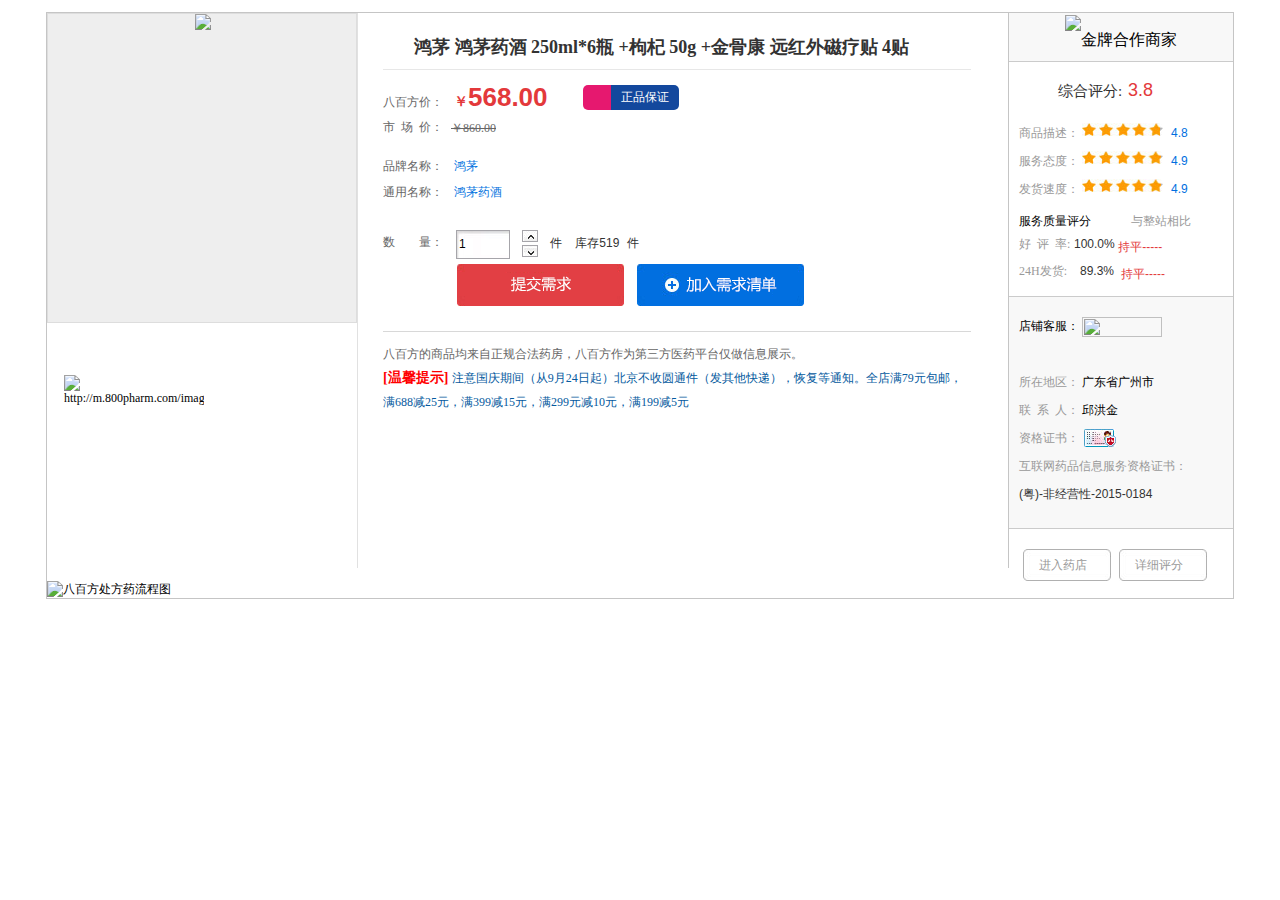
==== commit 8d9c0a28: "Add files via upload" ====
--- a/babai2/babai2/html/goods.html
+++ b/babai2/babai2/html/goods.html
@@ -104,7 +104,7 @@
             <div class="share clearfix">
                 <div class="bshare-custom clear">
                     <a class="bshareDiv" href="http://www.bshare.cn/share"
-                        style="display: block; text-decoration: none; padding: 0px; margin: 0px; font-size: 12px; height: 21px; width: 147px;">
+                        style="display: block; text-decoration: none; padding: 0px; margin: 7px; font-size: 12px; height: 21px; width: 147px;">
                         <div class="bsPromo bsPromo1"></div>
                         <div class="buzzButton bsStyle999"
                             style="height:21px;color:#333;;background:transparent url(http://static.bshare.cn/images/buttons/box-shareTo-zh.gif) no-repeat;text-align:center;width:147px;">
@@ -112,48 +112,17 @@
                         <div style="clear:both;"></div>
                     </a>
                 </div>
-                <div class="collect">
-                    <a href="javascript:addFavory('http://www.800pharm.com/shop/',100430,1294606);">收藏该商品</a>
-                </div>
-            </div>
-            <!--主体左侧结束-->
-            <div class="point-box clear">
-                <p><span class="red">温馨提示：</span>价格、图片和商品信息由药店提供，此定价不代表厂家定价</p>
+
             </div>
         </div>
         <!--主体中间商品信息-->
         <div class="main_mid">
             <h1 class="font18">
-                <!--  暂时去掉GH标志
-                <font color="red">【广货】</font>
-                -->
                 <span class="otc_red" title="OTC为非处方药，RX为处方药"></span>
                 鸿茅 鸿茅药酒 250ml*6瓶 +枸杞 50g +金骨康 远红外磁疗贴 4贴</h1>
             <p class="sale_msg1 fontW14"></p>
             <ul class="pro_msg">
-                <!-- 广货网上行 start-->
-                <!---->
-                <!--<div class="guanghuo" id="guanghuo">-->
-                <!--<a target="_blank" href="http://www.800pharm.com/zhuanti/ghwsx/">广货网上行？</a>-->
-                <!--</div>-->
-                <!--<div class="ghBox" id="ghBox">-->
-                <!--<h3>微信扫描拿红包</h3>-->
-                <!--<img src="http://www.800pharm.com/shop/images/product/detail2014/ghCode.jpg" />-->
-                <!--<p>1.微信扫描二维码</p>-->
-                <!--<p>2.关注“广货网上行”公众号</p>-->
-                <!--<p>3.点击“我要红包”</p>-->
-                <!--</div>-->
-                <!---->
-                <!-- 广货网上行 end-->
-                <!--登录优惠模式开始-->
-                <div class="yhms">
-                    <p>
-                        <a href="/shop/member/login.html?en=pd">登录</a>|<a href="/shop/member/register.html?en=pd">注册</a>
-                    </p>
-                    <p>八百方给您VIP的价格</p>
-                </div>
                 <!--登录优惠模式结束-->
-
                 <!--正品保证开始-->
                 <div class="zhengpinbaozheng">
                     <a class="zhengpin_brand" href="http://www.800pharm.com/zhuanti/insurance/index.html"
@@ -162,52 +131,13 @@
                     <div class="zhonghuabaoxian"></div>
                 </div>
 
-                <!-- <script>
-                    jQuery(".zhengpin_brand").mouseenter(function () {
-                        jQuery(".zhonghuabaoxian").show();
-                    }).mouseleave(function () {
-                        jQuery(".zhonghuabaoxian").hide();
-                    })
-                </script> -->
-                <!--正品保证结束-->
-
                 <li><span class="fontGrey2">八百方价：</span> <span
                         class="price_shang font26 fontRed"><em>￥</em>568.00</span>
                 </li>
                 <li><span class="fontGrey2 info_title">市<em></em>场<em></em>价：
                     </span> <span class="price_shi">￥860.00</span></li>
-                <!--商品编号提前 所有商品均显示商品编号-->
-                <li><span class="fontGrey2">商品编号：</span> <span class="fontGrey1 fontNum">1294606</span></li>
-                <!--促销信息-->
-                <li class="clearfix"><span class="info_title fontGrey2">促销信息：</span>
-                    <div class="sale_msg2">
-                        <p>
-                            <span class="fontBlue fontNum"><em>优惠券</em><a href="/shop/index-card-100430.html?type=1"
-                                    target="_blank">本商家最高优惠25元，点击进入领取！
-                                </a></span>
-                        </p>
-                    </div>
-                </li>
-                <li class="clearfix" style="margin-top: 10px;">
-                    <span class="info_title fontGrey2">可选规格：</span>
-                    <div class="b_select">
-                        <div id="v_1066517" class="item_nor" title="500ml/瓶  ￥230.00">
-                            <span>500ml/瓶</span> <b></b>
-                        </div>
-                        <div id="v_1294606" class="item_nor item_cur" title="250ml*6瓶/盒  ￥568.00">
-                            <span>250ml*6瓶/盒</span> <b style="display: inline;"></b>
-                        </div>
-                        <div id="v_1294603" class="item_nor" title="250ml*3瓶/盒  ￥289.00">
-                            <span>250ml*3瓶/盒</span> <b></b>
-                        </div>
-                    </div>
-                    <!-- <script type="text/javascript">
-                        jQuery(document).ready(function () {
-                            jQuery("#v_" + 1294606).addClass("item_cur");
-                            jQuery("#v_" + 1294606).children("b").show();
-                        });
-                    </script> -->
-                </li>
+                </li>
+
                 <li class="second">
                     <span class="fontGrey2">品牌名称：</span>
                     <span class="fontGrey1">
@@ -223,74 +153,7 @@
                             鸿茅药酒</a>
                     </span>
                 </li>
-                <li>
-                    <span class="fontGrey2">批准文号：</span>
-                    <span class="fontGrey1 fontNum">
-                        <a target="_blank" href="http://www.800pharm.com/shop/groupId_4245.html">
-                            国药准字Z15020795</a>
-                        <em>|</em>
-                        <a href="javascript:;"
-                            onclick="window.open('http://app1.sfda.gov.cn/datasearchcnda/face3/dir.html'); return false;"
-                            target="_blank">
-                            进入【药监局】查询真伪&nbsp;&gt;
-                        </a>
-                    </span>
-                </li>
-                <li data-a="com.bbf.ecommerce.model.ProductInfo@41503036" class="clearfix kuaidi">
-                    <span class="fontGrey2 peis">配<em></em>送：<input type="hidden" id="fdf_set" value="0.0">
-                    </span>
-                    <span class="zhi">至</span>
-                    <span class="sendTo fontGrey1">
-                        <a class="fontBlue" id="area_china">
-                            <div id="province_city">
-                                <strong>广州市</strong><strong class="xiala"></strong>
-                            </div>
-                        </a>
-                        <span class="zhi" id="minFeeComp">
-
-                            最低配送费：<script>
-                                document.write((8.0).toFixed(2))
-                            </script>8.00元
-                        </span>
-                        <a class="chakan nationwide" id="lookshippinginfo" onclick="showshipinginfo()">
-                            <strong>查看快递信息</strong>
-                            <strong class="xiala"></strong>
-                        </a>
-                    </span>
-                    <!--地区弹出开始-->
-                    <div class="ps" style="display: none;">
-                        <a class="backup" style="display: none;">返回</a> <a class="close">关闭</a>
-                        <div class="line_2"></div>
-                        <p class="clearfix" id="provinceinfo"><a onclick="selectprovinceid(0)">北京市</a><a
-                                onclick="selectprovinceid(1)">重庆市</a><a onclick="selectprovinceid(2)">福建省</a><a
-                                onclick="selectprovinceid(3)">甘肃省</a><a onclick="selectprovinceid(4)">广东省</a><a
-                                onclick="selectprovinceid(5)">广西壮族自治区</a><a onclick="selectprovinceid(6)">贵州省</a><a
-                                onclick="selectprovinceid(7)">海南省</a><a onclick="selectprovinceid(8)">河北省</a><a
-                                onclick="selectprovinceid(9)">黑龙江省</a><a onclick="selectprovinceid(10)">河南省</a><a
-                                onclick="selectprovinceid(11)">香港特别行政区</a><a onclick="selectprovinceid(12)">湖北省</a><a
-                                onclick="selectprovinceid(13)">湖南省</a><a onclick="selectprovinceid(14)">江苏省</a><a
-                                onclick="selectprovinceid(15)">江西省</a><a onclick="selectprovinceid(16)">吉林省</a><a
-                                onclick="selectprovinceid(17)">辽宁省</a><a onclick="selectprovinceid(18)">澳门特别行政区</a><a
-                                onclick="selectprovinceid(19)">内蒙古自治区</a><a onclick="selectprovinceid(20)">宁夏回族自治区</a><a
-                                onclick="selectprovinceid(21)">青海省</a><a onclick="selectprovinceid(22)">山东省</a><a
-                                onclick="selectprovinceid(23)">上海市</a><a onclick="selectprovinceid(24)">山西省</a><a
-                                onclick="selectprovinceid(25)">陕西省</a><a onclick="selectprovinceid(26)">四川省</a><a
-                                onclick="selectprovinceid(27)">台湾省</a><a onclick="selectprovinceid(28)">天津市</a><a
-                                onclick="selectprovinceid(29)">新疆维吾尔自治区</a><a onclick="selectprovinceid(30)">西藏自治区</a><a
-                                onclick="selectprovinceid(31)">云南省</a><a onclick="selectprovinceid(32)">浙江省</a><a
-                                onclick="selectprovinceid(33)">安徽省</a></p>
-                    </div>
-                    <!--地区弹出结束-->
-                    <!--快递弹出开始-->
-                    <div class="express" style="display: none;" id="shippinginfo" onmouseout="hideexpress()"></div>
-                    <!--快递弹出结束-->
-                </li>
-                <input type="hidden" name="provinceid" id="provinceid">
-                <input type="hidden" name="cityid" id="cityid" value="10090">
-                <input type="hidden" name="cityname" id="cityname" value="广州市">
-                <input type="hidden" name="detailPro.freeDeliverFee" id="detailPro_freeDeliverFee" value="0.0">
-                <input type="hidden" name="detailPro.freeDeliverCompanyId" id="detailPro_freeDeliverCompanyId"
-                    value="0">
+
                 <!-- form表单 begin-->
                 <form action="" name="cart_form" id="cart_form" method="post">
                     <input type="hidden" id="pid" name="pid" value="1294606"> <input type="hidden" name="type"
@@ -362,7 +225,7 @@
         <div class="main_rgt">
             <h2 class="font16 font_main_rgt">
                 <img src="http://www.800pharm.com/shop/images/jpsj.png" alt="金牌合作商家" class="shop_jpsj_hover">
-                <span class="popup_text_box">经过八百方严格评选，给您提供更好的服务体验</span>
+                <!-- <span class="popup_text_box">经过八百方严格评选，给您提供更好的服务体验</span> -->
             </h2>
             <p class="score_num clear">综合评分:<span>3.8</span></p>
             <!--商家星星评分-->
@@ -467,6 +330,74 @@
             src="http://www.800pharm.com/shop/images/product/detail2014/tips_chufang.jpg" alt="八百方处方药流程图"
             style="display: inline;">
     </div>
+
+    <!-- 弹出登陆框 -->
+    <div class="pop" id="login-pop" style="display: none;">
+        <div class="login_box">
+            <div class="hd">
+                <p class="tit">登录八百方</p>
+                <p class="close"></p>
+            </div>
+            <div class="bd">
+                <div class="b_main">
+                    <div class="hint" style="display: none">
+                        <div class="hint-icon">一</div>
+                        <p>请输入有效的账号名</p>
+                    </div>
+                    <div class="user-tel">
+                        <img src="/shop/images/member/regLog/user.png" alt="">
+                        <input style="cursor: text;" type="text" class="phone" name="accout"
+                            placeholder="请输入手机号/邮箱地址/账号名">
+                    </div>
+                    <div class="user-pwd">
+                        <img src="/shop/images/member/regLog/lock.png" alt="">
+                        <input maxlength="16" style="cursor: text;" type="password" class="password-hide" name="pwd"
+                            placeholder="请输入您的密码">
+                    </div>
+                    <div class="auto_log">
+                        <input name="status" class="status" type="checkbox" value="">两周内免登录
+                        <a class="for_register" target="_blank" href="/shop/member/forget_pwd.html">忘记密码？</a>
+                    </div>
+                    <div class="login-btn-submit" onclick="loginCheck()">登&nbsp;&nbsp;录</div>
+                </div>
+            </div>
+            <ul class="login-other">
+                <li>
+                    <a href="/shop/member/redirect2OpenQQ.html">
+                        <img src="http://www.800pharm.com/shop/images/member/regLog/QQ.png" alt="">
+                        QQ
+                    </a>
+                    <div class="gaps"></div>
+                </li>
+                <li>
+                    <a href="/shop/member/wx_pc.html?backurl=http://www.800pharm.com/shop/product-100430-1579005.html">
+                        <img src="http://www.800pharm.com/shop/images/member/regLog/wechat.png" alt="">
+                        微信
+                    </a>
+                    <div class="gaps"></div>
+                </li>
+                <li>
+                    <a href="/shop/member/alipayLogin.html">
+                        <img src="http://www.800pharm.com/shop/images/member/regLog/alipay.png" alt="">
+                        支付宝
+                    </a>
+                    <div class="gaps"></div>
+                </li>
+                <li>
+                    <a href="/shop/member/sinaLogin.html">
+                        <img src="http://www.800pharm.com/shop/images/member/regLog/sina.png" alt="">
+                        微博
+                    </a>
+                </li>
+                <li class="sign-btn">
+                    <a href="http://127.0.0.1/BBB/babai2/html/register.html">
+                        <img src="http://www.800pharm.com/shop/images/member/regLog/right-circle.png" alt="">
+                        免费注册
+                    </a>
+                </li>
+            </ul>
+        </div>
+    </div>
 </body>
 
 </html>--- a/babai2/babai2/css/goods.css
+++ b/babai2/babai2/css/goods.css
@@ -1,1108 +1,3 @@
-
-/*-共用类-*/
-.font18 {
-    font-size: 18px;
-    font-family: "微软雅黑";
-    color: #333;
-}
-
-.fontS14 {
-    font-size: 14px;
-    font-family: "宋体";
-}
-
-.fontW14 {
-    font-size: 14px;
-    font-family: "微软雅黑";
-    color: #E3393B;
-}
-
-.font22 {
-    font-size: 22px;
-    font-family: "微软雅黑", "宋体";
-}
-
-.font26 {
-    font-size: 26px;
-    font-family: arial;
-}
-
-.font16 {
-    font-size: 16px;
-    font-family: "微软雅黑", "宋体";
-}
-
-.fontNum {
-    font-family: Arial, Helvetica, sans-serif;
-    font-style: normal;
-}
-
-.fontGrey1,
-.fontGrey1 a,
-.pro_detail a {
-    color: #0876df;
-}
-
-.you_tips,
-.fontNum,
-.fontNum a,
-a.chakan {
-    color: #333;
-}
-
-.fontGrey2,
-.fontGrey2 a {
-    color: #666;
-}
-
-.fontGrey3,
-.fontGrey3 a {
-    color: #999;
-}
-
-.fontBlue,
-.fontBlue a {
-    color: #016FE0;
-}
-
-/*.fontBlue{margin: 11px 0;}*/
-.fontRed,
-.fontRed a {
-    color: #E3393B;
-}
-
-a:hover {
-    color: #CC0000;
-}
-
-a {
-    text-decoration: none;
-    cursor: pointer;
-}
-
-a img {
-    border: none;
-}
-
-.clear {
-    clear: both;
-}
-
-ul li {
-    list-style: none;
-}
-
-input {
-    cursor: pointer;
-}
-
-.fontUnderline {
-    text-decoration: line-through;
-}
-
-/*-万能闭合-*/
-.clearfix:after {
-    content: ".";
-    display: block;
-    height: 0;
-    clear: both;
-    visibility: hidden;
-}
-
-* html .clearfix {
-    height: 1%;
-}
-
-.clearfix {
-    display: inline-block;
-}
-
-.clearfix {
-    display: block;
-}
-/*-商品信息主体部分-left-*/
-.main {
-    width: 1188px;
-    margin: 12px auto;
-    border: 1px solid #C5C5C5;
-    background-color: #fff;
-}
-
-.wrapper .clearfix {
-    overflow: visible;
-}
-
-.main_left {
-    width: 310px;
-    float: left;
-    display: inline;
-    position: relative;
-    z-index: 1;
-}
-
-.jqzoom {
-    position: relative;
-    width: 310px;
-    height: 310px;
-    padding: 0;
-    text-align: center;
-    overflow: hidden;
-    border-bottom: 1px solid #e6e6e6;
-}
-
-.jqzoom .tag {
-    position: absolute;
-    top: 0;
-    right: 0;
-    width: 55px;
-    height: 55px;
-    background: url(http://pms.800pharm.com/img/set-mark.png) no-repeat center center;
-    background-size: 100% auto;
-}
-
-.pic_mini {
-    width: 300px;
-    padding: 10px 0px 5px 10px;
-    height: 50px;
-    overflow: hidden;
-}
-
-ul.mini_list li {
-    float: left;
-    margin-right: 8px;
-    border: 1px solid #e6e6e6;
-    width: 40px;
-    height: 40px;
-    overflow: hidden;
-}
-
-ul.mini_list li:hover {
-    border: 1px solid #016FE0;
-}
-
-ul.mini_list li img {
-    vertical-align: middle;
-    width: 100%;
-}
-
-/*放大镜效果*/
-
-
-
-.
-/*-分享-*/
-.share {
-    padding: 10px 0px 0px 25px;
-    width: 285px;
-    height: 10px;
-    display: block;
-}
-
-.share-offshelf {
-    width: 300px;
-    height: 10px;
-    display: block;
-}
-
-.bshare-custom {
-    float: left;
-    display: inline;
-}
-
-.collect {
-    background: url(../../images/product/detail2014/icon_img/detail.png) no-repeat -154px -86px;
-    padding-left: 20px;
-    float: left;
-    width: 65px;
-    height: 16px;
-    margin: 2px 0px 0px 20px;
-}
-
-.collect a {
-    color: #333;
-    height: 16px;
-    line-height: 16px;
-}
-
-.collect a:hover {
-    color: #000;
-}
-
-.gongyi {
-    color: #999;
-    width: 90%;
-    padding: 10px 0px 0px 15px;
-    line-height: 18px;
-}
-
-.gongyi-offshelf {
-    color: #999;
-    width: 90%;
-    padding: 15px 0 0 0px;
-    line-height: 18px;
-}
-
-/*-商品信息主体部分-middle-*/
-.main_mid {
-    width: 652px;
-    float: left;
-    display: inline;
-    padding: 20px 0 10px 25px;
-    border-right: 1px solid #C5C5C5;
-    border-left: 1px solid #E1E1E1;
-    height: auto !important;
-    height: 525px;
-    min-height: 555px;
-}
-
-/*-兼容IE6最小高度的问题-*/
-.main_mid h1 {
-    width: 94%;
-    line-height: 28px;
-    padding-bottom: 8px;
-    font-weight: bold;
-}
-
-.main_mid h1 span {
-    background: url(../../images/product/detail2014/icon_img/detail.png) no-repeat;
-    width: 26px;
-    height: 16px;
-    display: block;
-    float: left;
-    margin: 10px 5px 0 0;
-}
-
-.main_mid h1 span.otc {
-    background-position: -154px -160px;
-}
-
-.main_mid h1 span.otc_red {
-    background-position: -154px -180px;
-}
-
-.main_mid h1 span.rx {
-    background-position: -154px -200px;
-}
-
-.main_mid h1 span.crossborder {
-    margin-top: 0;
-    padding: 5px 10px;
-    font-size: 12px;
-    line-height: 14px;
-    text-align: center;
-    color: #fff;
-    background: #e31872;
-    -webkit-border-radius: 80%;
-    -moz-border-radius: 80%;
-    border-radius: 80%;
-}
-
-.sale_msg1 {
-    line-height: 20px;
-    width: 94%;
-}
-
-ul.pro_msg {
-    padding: 15px 0px 0px 0px;
-    width: 94%;
-    overflow: visible;
-    border-top: 1px solid #E7E7E7;
-    position: relative;
-}
-
-ul.pro_msg .zhengpinbaozheng {
-    position: absolute;
-    left: 200px;
-}
-
-ul.pro_msg .zhengpinbaozheng .zhengpin_brand {
-    display: block;
-}
-
-ul.pro_msg .zhengpinbaozheng .zhengpin_brand:after {
-    content: "";
-    display: block;
-    height: 0;
-    visibility: hidden;
-    clear: both;
-}
-
-ul.pro_msg .zhengpinbaozheng .zhengpin_brand .firstSpan {
-    display: inline-block;
-    width: 28px;
-    height: 25px;
-    background: #e6186f url(../../images/product/detail2014/icon_img/zhengpinbaozheng.png) center center no-repeat;
-    background-size: 16px 20px;
-    -webkit-border-top-left-radius: 5px;
-    -webkit-border-bottom-left-radius: 5px;
-    float: left;
-}
-
-ul.pro_msg .zhengpinbaozheng .zhengpin_brand .lastSpan {
-    display: inline-block;
-    background-color: #13489d;
-    height: 25px;
-    -webkit-border-top-right-radius: 5px;
-    -webkit-border-bottom-right-radius: 5px;
-    float: left;
-    line-height: 25px;
-    color: white;
-    padding: 0 10px 0;
-}
-
-ul.pro_msg .zhengpinbaozheng .zhonghuabaoxian {
-    margin-top: 5px;
-    width: 228px;
-    height: 43px;
-    background: transparent url(../../images/product/detail2014/icon_img/zhonghuabaoxian.png) no-repeat;
-    display: none;
-}
-
-ul.pro_msg li {
-    line-height: 26px;
-}
-
-ul.pro_msg li.second {
-    margin-top: 12px;
-}
-
-ul.pro_msg li span {
-    padding-right: 8px;
-    line-height: 24px;
-    height: auto;
-}
-
-ul.pro_msg li span.price_shang em {
-    font-size: 14px;
-    font-family: "微软雅黑";
-    font-style: normal;
-}
-
-ul.pro_msg li .price_shi {
-    text-decoration: line-through;
-    font-family: "微软雅黑", "宋体";
-    color: #666;
-}
-
-ul.pro_msg li .price_shang {
-    font-weight: bold;
-}
-
-ul.pro_msg li.guige {
-    padding: 10px 0 0;
-}
-
-/*-2014.5.13添加样式，基于套餐样式-*/
-ul.pro_msg li .info_title {
-    float: left;
-}
-
-ul.pro_msg li .fontNum em {
-    padding: 0 24px;
-    color: #999;
-}
-
-ul.pro_msg li .fontNum a:hover {
-    color: #333;
-}
-
-ul.pro_msg li .sale_msg2 {
-    width: 520px;
-    float: left;
-    line-height: 24px;
-    margin-left: 5px;
-    display: inline;
-}
-
-ul.pro_msg li .sale_msg2 em {
-    background-color: #E3393B;
-    text-align: center;
-    color: #fff;
-    font-style: normal;
-    padding: 1px 2px;
-    margin-right: 5px;
-}
-
-ul.pro_msg li.kuaidi {
-    position: relative;
-}
-
-ul.pro_msg li .sendTo a {
-    display: inline;
-    float: left;
-    margin-right: 25px;
-}
-
-ul.pro_msg li .sendTo a:hover {
-    color: #333;
-}
-
-ul.pro_msg li .peis em {
-    padding-left: 24px;
-}
-
-ul.pro_msg li .peis,
-ul.pro_msg li .sendTo,
-ul.pro_msg li .peis,
-ul.pro_msg li .zhi {
-    float: left;
-    display: inline;
-}
-
-ul.pro_msg li .zhi {
-    margin-left: 3px;
-}
-
-ul.pro_msg li .info_title em {
-    padding-left: 6px;
-}
-
-ul.pro_msg li .sendTo a.fontBlue {
-    color: #055A9E;
-}
-
-.sendTo a.fontBlue strong,
-.sendTo a.chakan strong {
-    float: left;
-    font-weight: 100;
-    display: inline;
-}
-
-ul.pro_msg li .xiala {
-    background: url(../images/detail.png) no-repeat -264px -49px;
-    width: 7px;
-    height: 4px;
-    margin: 12px 0 0 3px;
-}
-
-ul.pro_msg li input.num_sort {
-    width: 54px;
-    height: 29px;
-    overflow: hidden;
-    background: url(../images/detail.png) no-repeat -440px -180px;
-    border: 1px solid #A6A5AA;
-    font-family: Arial, Helvetica, sans-serif;
-    line-height: 29px;
-    padding: 0 2px;
-    float: left;
-    display: inline;
-}
-
-ul.pro_msg li.sale_num {
-    margin: 25px 0;
-    position: relative;
-}
-
-ul.pro_msg li .num_text {
-    float: left;
-    width: 84px;
-    margin-left: 5px;
-    display: inline;
-}
-
-ul.pro_msg li .num_text .num {
-    float: right;
-    width: 18px;
-}
-
-ul.pro_msg li .num_text .num span {
-    display: block;
-    padding: 0;
-    line-height: 17px;
-}
-
-ul.pro_msg li .icon_add {
-    background: url(../images/detail.png) no-repeat -524px -180px;
-    height: 12px;
-    width: 16px;
-    border: 1px solid #A6A5AA;
-    overflow: hidden;
-}
-
-ul.pro_msg li .icon_rec {
-    background: url(../images/detail.png) no-repeat -524px -196px;
-    height: 12px;
-    width: 16px;
-    border: 1px solid #A6A5AA;
-    overflow: hidden;
-    margin-top: 3px;
-}
-
-.tip {
-    margin: 30px 0 15px;
-}
-
-.btn_otc {
-    margin: 20px 0 0 74px;
-}
-
-.btn_rx {
-    margin: 8px 0 0 74px;
-}
-
-.btn_otc input,
-.btn_rx input {
-    background: url(../images/detail.png) no-repeat;
-    border: none;
-    margin-right: 10px;
-}
-
-/*.btn_otc input.buy{
-	background-position: -440px 0;
-	width: 167px;
-	height: 42px;
-}*/
-.btn_otc input.buy {
-    background-position: -633px 0;
-    width: 167px;
-    height: 42px;
-}
-
-.btn_rx input.buy {
-    background-position: -633px 0;
-    width: 167px;
-    height: 42px;
-}
-
-/*-立即购买-*/
-.btn_otc input.buyagain {
-    background: url(../images/detail.png) no-repeat;
-    width: 167px;
-    height: 42px;
-}
-
-/*-再次购买-*/
-/*.btn_otc input.add_cart{background-position: -440px -48px; width: 167px; height: 42px;}*/
-.btn_otc input.add_cart {
-    background-position: -633px -48px;
-    width: 167px;
-    height: 42px;
-}
-
-.btn_rx input.add_cart {
-    background-position: -633px -48px;
-    width: 167px;
-    height: 42px;
-}
-
-/*-加入购物车-*/
-.btn_rx input.book {
-    background-position: -440px -96px;
-    width: 167px;
-    height: 42px;
-}
-
-/*-立即预订-*/
-ul.pro_msg li.net_pay {
-    margin-top: 20px;
-    position: relative;
-    z-index: 99;
-}
-
-ul.pro_msg li.net_pay span {
-    float: left;
-    width: 60px;
-    display: inline;
-}
-
-#intelPay {
-    margin-right: 8px;
-}
-
-ul.pro_msg li.net_pay span strong {
-    font-weight: 100;
-    float: left;
-    width: 50px;
-    display: inline;
-}
-
-ul.pro_msg li.net_pay span strong.xiala {
-    float: right;
-    width: 7px;
-}
-
-ul.pro_msg li.net_pay .icon_pay {
-    background: url(../images/detail.png) no-repeat -154px -105px;
-    height: 12px;
-    padding-left: 20px;
-    font-weight: 100;
-}
-
-ul.pro_msg li.net_pay .space {
-    margin-right: 0px;
-    width: 50px;
-}
-
-ul.pro_msg li.net_pay .zhichi {
-    width: 120px;
-    padding-left: 8px;
-}
-
-.notice {
-    width: 94%;
-    line-height: 24px;
-    margin: 0 0 20px;
-    border-top: 1px solid #D8D8D8;
-    padding-top: 10px;
-}
-
-.notice span {
-    color: #055A9E;
-}
-
-/*-商品信息主体部分-right-*/
-.main_rgt {
-    width: 199px;
-    float: left;
-    display: inline;
-}
-
-.main_rgt .font_main_rgt {
-    text-align: center;
-    height: 49px;
-    background-color: #F8F8F8;
-    border-bottom: 1px solid #CBCBCB;
-    width: 199px;
-    font-weight: 100;
-    line-height: 49px;
-}
-
-.main_rgt .font_main_rgt .icon_ping {
-    background: url(../images/detail.png) no-repeat -320px -66px;
-    height: 31px;
-    width: 31px;
-    display: inline-block;
-    overflow: hidden;
-    vertical-align: middle;
-    margin-right: 5px;
-    margin-top: -2px;
-}
-
-.main_rgt .score_num {
-    color: #333;
-    text-align: center;
-    line-height: 26px;
-    margin: 15px 0 0;
-    font-size: 15px;
-    font-family: "微软雅黑", "宋体";
-}
-
-.main_rgt .score_num span {
-    color: #E3393B;
-    font-size: 18px;
-    font-family: Arial, Helvetica, sans-serif;
-    padding: 0 6px;
-}
-
-.main_rgt .star_score {
-    padding-left: 10px;
-    margin-top: 15px;
-}
-
-.main_rgt .star_score li {
-    line-height: 28px;
-}
-
-.main_rgt .star_score li span {
-    float: left;
-    display: block;
-}
-
-.main_rgt .star_score li span.pf_tit {
-    width: 60px;
-}
-
-.main_rgt .star_score li span.icon_star {
-    background: url(../images/detail.png) no-repeat -320px -22px;
-    width: 81px;
-    height: 13px;
-    display: block;
-    margin: 4px 0 0 3px;
-}
-
-.main_rgt .star_score li span.icon_star b {
-    background: url(../images/detail.png) no-repeat -320px 0;
-    height: 13px;
-    display: block;
-}
-
-.main_rgt .star_score li span.fs {
-    font-size: 12px;
-    margin-left: 8px;
-    display: inline;
-}
-
-.serve_tit {
-    padding: 10px 0 0 10px;
-}
-
-.serve_tit .compare {
-    color: #999;
-    padding-left: 40px;
-}
-
-.f_compare {
-    padding: 2px 0 10px 10px;
-}
-
-.f_compare li {
-    line-height: 24px;
-}
-
-.f_compare li em {
-    padding-left: 6px;
-}
-
-/*48小时发货率图片*/
-.f_compare li .fh_48 {
-    /*background: url(../../images/product/detail2014/icon_img/detail.png) no-repeat -320px -220px;*/
-    /*width: 53px;*/
-    width: 54px;
-    height: 12px;
-    /*text-indent: -999em; */
-    /*margin-top: 5px;*/
-}
-
-#favorable span,
-#fast span {
-    float: left;
-}
-
-.f_compare li .fenshu {
-    width: 48px;
-    text-align: center;
-}
-
-.f_compare li .b_up {
-    background: url(../images/detail.png) no-repeat -320px -108px;
-    height: 13px;
-    padding-left: 28px;
-    line-height: 13px;
-    margin-top: 3px;
-}
-
-.f_compare li .b_blow {
-    background: url(../images/detail.png) no-repeat -320px -128px;
-    height: 13px;
-    padding-left: 28px;
-    line-height: 13px;
-    margin-top: 3px;
-}
-
-.kf_zl {
-    padding: 15px 0 20px 10px;
-    background-color: #F8F8F8;
-    border-top: 1px solid #CBCBCB;
-    border-bottom: 1px solid #CBCBCB;
-    width: 189px;
-}
-
-.kf_zl li {
-    height: 28px;
-    line-height: 28px;
-}
-
-.kf_zl li.frt {
-    position: relative;
-}
-
-.kf_zl li .service {
-    display: block;
-    float: left;
-}
-
-.kf_zl li.frt .icon_qq {
-    position: absolute;
-    top: 0;
-    left: 60px;
-    display: block;
-    overflow: hidden;
-    z-index: 10;
-}
-
-.kf_zl li .icon_qq .icon {
-    height: 28px;
-    display: none;
-}
-
-.kf_zl li .icon_qq .icon_show {
-    height: 28px;
-    display: block;
-}
-
-.kf_zl li em {
-    padding-left: 6px;
-}
-
-.kf_zl li .zs {
-    display: block;
-    float: left;
-}
-
-.kf_zl li .zs_pic {
-    display: block;
-    float: left;
-    background: url(../images/detail.png) no-repeat -320px -44px;
-    width: 32px;
-    height: 18px;
-    margin: 5px 0 0 5px;
-}
-
-.b_btn {
-    padding-left: 6px;
-}
-
-.b_btn a {
-    background: url(../images/detail.png) no-repeat -440px -216px;
-    width: 64px;
-    height: 32px;
-    display: block;
-    line-height: 32px;
-    color: #989898;
-    float: left;
-    margin: 20px 0 0 8px;
-    padding-left: 16px;
-    overflow: hidden;
-}
-
-/*-ie6 hack-*/
-.b_btn a:hover {
-    color: #000;
-}
-
-.b_btn .come_in,
-.b_btn .ping_fen {
-    display: inline;
-    float: left;
-    line-height: 32px;
-    color: #999;
-}
-
-.b_btn .cir {
-    display: inline;
-    background: url(../images/detail.png) no-repeat -570px -216px;
-    width: 6px;
-    height: 32px;
-    float: right;
-}
-
-/*-同类商品不同商家推荐-*/
-.other_shop {
-    width: 1188px;
-    border: 1px solid #CBCBCB;
-    margin: 10px auto;
-    padding-bottom: 20px;
-    background-color: #fff;
-}
-
-.other_shop h2 {
-    padding-left: 20px;
-    height: 45px;
-    line-height: 45px;
-    border-bottom: 1px solid #D8D8D8;
-    color: #666;
-    font-size: 14px;
-    font-weight: bold;
-}
-
-.other_shop dl {
-    width: 150px;
-    margin: 26px 0 0 41px;
-    float: left;
-    display: inline;
-}
-
-.other_shop dd {
-    line-height: 24px;
-}
-
-.other_shop dd.pro_img_1 {
-    width: 148px;
-    height: 148px;
-    border: 1px solid #DFDFDF;
-    margin-bottom: 5px;
-}
-
-.other_shop dd.pro_img_1 a img {
-    border: none;
-    width: 148px;
-    height: 148px;
-}
-
-.other_shop dd .prices {
-    font-size: 16px;
-    font-family: "微软雅黑";
-    font-style: normal;
-    font-weight: bold;
-}
-
-.other_shop dd em {
-    font-size: 14px;
-    font-family: "微软雅黑";
-    font-style: normal;
-    font-weight: bold;
-}
-
-.other_shop dl dt {
-    height: 24px;
-    width: 150px;
-    overflow: hidden;
-}
-
-.other_shop dl dt a {
-    color: #333;
-    line-height: 24px;
-}
-
-.other_shop dl dt a:hover {
-    color: #E3393B;
-}
-
-.other_shop dl .yf a:hover {
-    color: #333;
-}
-
-.other_shop dd .sale_yj {
-    text-decoration: line-through;
-}
-
-/*-漂浮导航-*/
-.float_nav {
-    background: url(../images/detail.png) repeat-x;
-    height: 40px;
-    width: 1188px;
-    height: 40px;
-    margin: 0 auto 10px;
-    border: 1px solid #CBCBCB;
-    z-index: 10;
-}
-
-.float_nav ul li {
-    float: left;
-    width: 164px;
-    line-height: 40px;
-    border-right: 1px solid #ccc;
-    display: inline;
-}
-
-.float_nav ul li a {
-    color: #333;
-    font-size: 14px;
-    display: block;
-}
-
-/*.float_nav ul li a:hover{background:url(../../images/product/detail2014/icon_img/nav_bg_h.jpg) repeat-x;}*/
-.float_nav ul li a i {
-    background: url(../images/detail.png) no-repeat;
-    width: 16px;
-    height: 16px;
-    float: left;
-    margin: 12px 8px 0 30px;
-    display: inline;
-}
-
-.float_nav ul li a i.icon_xq {
-    background-position: -154px 0;
-}
-
-.float_nav ul li a i.icon_pl {
-    background-position: -176px 0;
-}
-
-.float_nav ul li a i.icon_zx {
-    background-position: -198px 0;
-}
-
-.float_nav ul li a i.icon_bz {
-    background-position: -220px 0;
-}
-
-.float_nav ul li a i.icon_wt {
-    background-position: -242px 0;
-}
-
-.float_nav ul li a i.icon_wz {
-    background-position: -264px 0;
-}
-
-.float_nav ul li a i.icon_gy {
-    background-position: -154px -224px;
-}
-
-.float_nav ul li a i.icon_xgzx {
-    background: url(../../images/product/detail2014/icon_img/detail_xgzx_03.png) no-repeat center center;
-    background-size: auto 100%;
-}
-
-.float_nav ul li a i.icon_glwd {
-    background: url(../../images/product/detail2014/icon_img/glwd_03.png) no-repeat center center;
-    background-size: auto 100%;
-}
-
-/*-中间导航选中样式-*/
-.float_nav .tab li.cur {
-    background: #0B7AC2;
-    color: #fff;
-}
-
-.float_nav .tab li.cur a {
-    color: #fff;
-}
-
-.float_nav ul li.cur a i.xq {
-    background-position: -154px -22px;
-}
-
-.float_nav ul li.cur a i.pl {
-    background-position: -176px -22px;
-}
-
-.float_nav ul li.cur a i.zx {
-    background-position: -198px -22px;
-}
-
-.float_nav ul li.cur a i.bz {
-    background-position: -220px -22px;
-}
-
-.float_nav ul li.cur a i.wt {
-    background-position: -242px -22px;
-}
-
-.float_nav ul li.cur a i.wz {
-    background-position: -264px -22px;
-}
-
-.float_nav ul li.cur a i.gy {
-    background-position: -154px -244px;
-}
-
-.float_nav ul li.cur a i.xgzx {
-    background: url(../../images/product/detail2014/icon_img/detail_xgzx_02.png) no-repeat center center;
-    background-size: auto 100%;
-}
-
-.float_nav ul li.cur a i.glwd {
-    background: url(../../images/product/detail2014/icon_img/glwd_cur_03.png) no-repeat center center;
-    background-size: auto 100%;
-}
-
-.float_nav ul li.btn_addcart {
-    border: none;
-    text-align: center;
-    width: 190px;
-    padding-top: 5px;
-    line-height: 30px;
-    display: inline;
-}
-
-.float_nav ul li input {
-    background: url(../../images/product/detail2014/icon_img/detail.png) no-repeat -595px -144px;
-    /*background: url(../../images/product/detail2014/icon_img/detail.png) no-repeat -440px -144px;*/
-    height: 30px;
-    width: 135px;
-    border: none;
-}
 
 /* site:babaifang.com date:2014.2.25 autor:seven */
 /*-集体声明-*/
@@ -1129,3 +24,1297 @@
     margin: 0;
     padding: 0;
 }
+/*-共用类-*/
+.font18 {
+    font-size: 18px;
+    font-family: "微软雅黑";
+    color: #333;
+}
+
+.fontS14 {
+    font-size: 14px;
+    font-family: "宋体";
+}
+
+.fontW14 {
+    font-size: 14px;
+    font-family: "微软雅黑";
+    color: #E3393B;
+}
+
+.font22 {
+    font-size: 22px;
+    font-family: "微软雅黑", "宋体";
+}
+
+.font26 {
+    font-size: 26px;
+    font-family: arial;
+}
+
+.font16 {
+    font-size: 16px;
+    font-family: "微软雅黑", "宋体";
+}
+
+.fontNum {
+    font-family: Arial, Helvetica, sans-serif;
+    font-style: normal;
+}
+
+.fontGrey1,
+.fontGrey1 a,
+.pro_detail a {
+    color: #0876df;
+}
+
+.you_tips,
+.fontNum,
+.fontNum a,
+a.chakan {
+    color: #333;
+}
+
+.fontGrey2,
+.fontGrey2 a {
+    color: #666;
+}
+
+.fontGrey3,
+.fontGrey3 a {
+    color: #999;
+}
+
+.fontBlue,
+.fontBlue a {
+    color: #016FE0;
+}
+
+/*.fontBlue{margin: 11px 0;}*/
+.fontRed,
+.fontRed a {
+    color: #E3393B;
+}
+
+a:hover {
+    color: #CC0000;
+}
+
+a {
+    text-decoration: none;
+    cursor: pointer;
+}
+
+a img {
+    border: none;
+}
+
+.clear {
+    clear: both;
+}
+
+ul li {
+    list-style: none;
+}
+
+input {
+    cursor: pointer;
+}
+
+.fontUnderline {
+    text-decoration: line-through;
+}
+
+/*-万能闭合-*/
+.clearfix:after {
+    content: ".";
+    display: block;
+    height: 0;
+    clear: both;
+    visibility: hidden;
+}
+
+* html .clearfix {
+    height: 1%;
+}
+
+.clearfix {
+    display: inline-block;
+}
+
+.clearfix {
+    display: block;
+}
+/*-商品信息主体部分-left-*/
+.main {
+    width: 1188px;
+    margin: 12px auto;
+    border: 1px solid #C5C5C5;
+    background-color: #fff;
+}
+
+.wrapper .clearfix {
+    overflow: visible;
+}
+
+.main_left {
+    width: 310px;
+    float: left;
+    display: inline;
+    position: relative;
+    z-index: 1;
+}
+
+.jqzoom {
+    position: relative;
+    width: 310px;
+    height: 310px;
+    padding: 0;
+    text-align: center;
+    overflow: hidden;
+    border-bottom: 1px solid #e6e6e6;
+}
+
+.jqzoom .tag {
+    position: absolute;
+    top: 0;
+    right: 0;
+    width: 55px;
+    height: 55px;
+    background: url(http://pms.800pharm.com/img/set-mark.png) no-repeat center center;
+    background-size: 100% auto;
+}
+
+.pic_mini {
+    width: 300px;
+    padding: 10px 0px 5px 10px;
+    height: 50px;
+    overflow: hidden;
+}
+
+ul.mini_list li {
+    float: left;
+    margin-right: 8px;
+    border: 1px solid #e6e6e6;
+    width: 40px;
+    height: 40px;
+    overflow: hidden;
+}
+
+ul.mini_list li:hover {
+    border: 1px solid #016FE0;
+}
+
+ul.mini_list li img {
+    vertical-align: middle;
+    width: 100%;
+}
+
+/*放大镜效果*/
+
+
+
+.
+/*-分享-*/
+.share {
+    padding: 10px 0px 0px 25px;
+    width: 285px;
+    height: 10px;
+    display: block;
+}
+
+.share-offshelf {
+    width: 300px;
+    height: 10px;
+    display: block;
+}
+
+.bshare-custom {
+    float: left;
+    display: inline;
+}
+
+.collect {
+    background: url(../../images/product/detail2014/icon_img/detail.png) no-repeat -154px -86px;
+    padding-left: 20px;
+    float: left;
+    width: 65px;
+    height: 16px;
+    margin: 2px 0px 0px 20px;
+}
+
+.collect a {
+    color: #333;
+    height: 16px;
+    line-height: 16px;
+}
+
+.collect a:hover {
+    color: #000;
+}
+
+.gongyi {
+    color: #999;
+    width: 90%;
+    padding: 10px 0px 0px 15px;
+    line-height: 18px;
+}
+
+.gongyi-offshelf {
+    color: #999;
+    width: 90%;
+    padding: 15px 0 0 0px;
+    line-height: 18px;
+}
+
+/*-商品信息主体部分-middle-*/
+.main_mid {
+    width: 652px;
+    float: left;
+    display: inline;
+    padding: 20px 0 10px 25px;
+    border-right: 1px solid #C5C5C5;
+    border-left: 1px solid #E1E1E1;
+    height: auto !important;
+    height: 525px;
+    min-height: 555px;
+}
+
+/*-兼容IE6最小高度的问题-*/
+.main_mid h1 {
+    width: 94%;
+    line-height: 28px;
+    padding-bottom: 8px;
+    font-weight: bold;
+}
+
+.main_mid h1 span {
+    background: url(../../images/product/detail2014/icon_img/detail.png) no-repeat;
+    width: 26px;
+    height: 16px;
+    display: block;
+    float: left;
+    margin: 10px 5px 0 0;
+}
+
+.main_mid h1 span.otc {
+    background-position: -154px -160px;
+}
+
+.main_mid h1 span.otc_red {
+    background-position: -154px -180px;
+}
+
+.main_mid h1 span.rx {
+    background-position: -154px -200px;
+}
+
+.main_mid h1 span.crossborder {
+    margin-top: 0;
+    padding: 5px 10px;
+    font-size: 12px;
+    line-height: 14px;
+    text-align: center;
+    color: #fff;
+    background: #e31872;
+    -webkit-border-radius: 80%;
+    -moz-border-radius: 80%;
+    border-radius: 80%;
+}
+
+.sale_msg1 {
+    line-height: 20px;
+    width: 94%;
+}
+
+ul.pro_msg {
+    padding: 15px 0px 0px 0px;
+    width: 94%;
+    overflow: visible;
+    border-top: 1px solid #E7E7E7;
+    position: relative;
+}
+
+ul.pro_msg .zhengpinbaozheng {
+    position: absolute;
+    left: 200px;
+}
+
+ul.pro_msg .zhengpinbaozheng .zhengpin_brand {
+    display: block;
+}
+
+ul.pro_msg .zhengpinbaozheng .zhengpin_brand:after {
+    content: "";
+    display: block;
+    height: 0;
+    visibility: hidden;
+    clear: both;
+}
+
+ul.pro_msg .zhengpinbaozheng .zhengpin_brand .firstSpan {
+    display: inline-block;
+    width: 28px;
+    height: 25px;
+    background: #e6186f url(../../images/product/detail2014/icon_img/zhengpinbaozheng.png) center center no-repeat;
+    background-size: 16px 20px;
+    -webkit-border-top-left-radius: 5px;
+    -webkit-border-bottom-left-radius: 5px;
+    float: left;
+}
+
+ul.pro_msg .zhengpinbaozheng .zhengpin_brand .lastSpan {
+    display: inline-block;
+    background-color: #13489d;
+    height: 25px;
+    -webkit-border-top-right-radius: 5px;
+    -webkit-border-bottom-right-radius: 5px;
+    float: left;
+    line-height: 25px;
+    color: white;
+    padding: 0 10px 0;
+}
+
+ul.pro_msg .zhengpinbaozheng .zhonghuabaoxian {
+    margin-top: 5px;
+    width: 228px;
+    height: 43px;
+    background: transparent url(../../images/product/detail2014/icon_img/zhonghuabaoxian.png) no-repeat;
+    display: none;
+}
+
+ul.pro_msg li {
+    line-height: 26px;
+}
+
+ul.pro_msg li.second {
+    margin-top: 12px;
+}
+
+ul.pro_msg li span {
+    padding-right: 8px;
+    line-height: 24px;
+    height: auto;
+}
+
+ul.pro_msg li span.price_shang em {
+    font-size: 14px;
+    font-family: "微软雅黑";
+    font-style: normal;
+}
+
+ul.pro_msg li .price_shi {
+    text-decoration: line-through;
+    font-family: "微软雅黑", "宋体";
+    color: #666;
+}
+
+ul.pro_msg li .price_shang {
+    font-weight: bold;
+}
+
+ul.pro_msg li.guige {
+    padding: 10px 0 0;
+}
+
+/*-2014.5.13添加样式，基于套餐样式-*/
+ul.pro_msg li .info_title {
+    float: left;
+}
+
+ul.pro_msg li .fontNum em {
+    padding: 0 24px;
+    color: #999;
+}
+
+ul.pro_msg li .fontNum a:hover {
+    color: #333;
+}
+
+ul.pro_msg li .sale_msg2 {
+    width: 520px;
+    float: left;
+    line-height: 24px;
+    margin-left: 5px;
+    display: inline;
+}
+
+ul.pro_msg li .sale_msg2 em {
+    background-color: #E3393B;
+    text-align: center;
+    color: #fff;
+    font-style: normal;
+    padding: 1px 2px;
+    margin-right: 5px;
+}
+
+ul.pro_msg li.kuaidi {
+    position: relative;
+}
+
+ul.pro_msg li .sendTo a {
+    display: inline;
+    float: left;
+    margin-right: 25px;
+}
+
+ul.pro_msg li .sendTo a:hover {
+    color: #333;
+}
+
+ul.pro_msg li .peis em {
+    padding-left: 24px;
+}
+
+ul.pro_msg li .peis,
+ul.pro_msg li .sendTo,
+ul.pro_msg li .peis,
+ul.pro_msg li .zhi {
+    float: left;
+    display: inline;
+}
+
+ul.pro_msg li .zhi {
+    margin-left: 3px;
+}
+
+ul.pro_msg li .info_title em {
+    padding-left: 6px;
+}
+
+ul.pro_msg li .sendTo a.fontBlue {
+    color: #055A9E;
+}
+
+.sendTo a.fontBlue strong,
+.sendTo a.chakan strong {
+    float: left;
+    font-weight: 100;
+    display: inline;
+}
+
+ul.pro_msg li .xiala {
+    background: url(../images/detail.png) no-repeat -264px -49px;
+    width: 7px;
+    height: 4px;
+    margin: 12px 0 0 3px;
+}
+
+ul.pro_msg li input.num_sort {
+    width: 54px;
+    height: 29px;
+    overflow: hidden;
+    background: url(../images/detail.png) no-repeat -440px -180px;
+    border: 1px solid #A6A5AA;
+    font-family: Arial, Helvetica, sans-serif;
+    line-height: 29px;
+    padding: 0 2px;
+    float: left;
+    display: inline;
+}
+
+ul.pro_msg li.sale_num {
+    margin: 25px 0;
+    position: relative;
+}
+
+ul.pro_msg li .num_text {
+    float: left;
+    width: 84px;
+    margin-left: 5px;
+    display: inline;
+}
+
+ul.pro_msg li .num_text .num {
+    float: right;
+    width: 18px;
+}
+
+ul.pro_msg li .num_text .num span {
+    display: block;
+    padding: 0;
+    line-height: 17px;
+}
+
+ul.pro_msg li .icon_add {
+    background: url(../images/detail.png) no-repeat -524px -180px;
+    height: 12px;
+    width: 16px;
+    border: 1px solid #A6A5AA;
+    overflow: hidden;
+}
+
+ul.pro_msg li .icon_rec {
+    background: url(../images/detail.png) no-repeat -524px -196px;
+    height: 12px;
+    width: 16px;
+    border: 1px solid #A6A5AA;
+    overflow: hidden;
+    margin-top: 3px;
+}
+
+.tip {
+    margin: 30px 0 15px;
+}
+
+.btn_otc {
+    margin: 20px 0 0 74px;
+}
+
+.btn_rx {
+    margin: 8px 0 0 74px;
+}
+
+.btn_otc input,
+.btn_rx input {
+    background: url(../images/detail.png) no-repeat;
+    border: none;
+    margin-right: 10px;
+}
+
+/*.btn_otc input.buy{
+	background-position: -440px 0;
+	width: 167px;
+	height: 42px;
+}*/
+.btn_otc input.buy {
+    background-position: -633px 0;
+    width: 167px;
+    height: 42px;
+}
+
+.btn_rx input.buy {
+    background-position: -633px 0;
+    width: 167px;
+    height: 42px;
+}
+
+/*-立即购买-*/
+.btn_otc input.buyagain {
+    background: url(../images/detail.png) no-repeat;
+    width: 167px;
+    height: 42px;
+}
+
+/*-再次购买-*/
+/*.btn_otc input.add_cart{background-position: -440px -48px; width: 167px; height: 42px;}*/
+.btn_otc input.add_cart {
+    background-position: -633px -48px;
+    width: 167px;
+    height: 42px;
+}
+
+.btn_rx input.add_cart {
+    background-position: -633px -48px;
+    width: 167px;
+    height: 42px;
+}
+
+/*-加入购物车-*/
+.btn_rx input.book {
+    background-position: -440px -96px;
+    width: 167px;
+    height: 42px;
+}
+
+/*-立即预订-*/
+ul.pro_msg li.net_pay {
+    margin-top: 20px;
+    position: relative;
+    z-index: 99;
+}
+
+ul.pro_msg li.net_pay span {
+    float: left;
+    width: 60px;
+    display: inline;
+}
+
+#intelPay {
+    margin-right: 8px;
+}
+
+ul.pro_msg li.net_pay span strong {
+    font-weight: 100;
+    float: left;
+    width: 50px;
+    display: inline;
+}
+
+ul.pro_msg li.net_pay span strong.xiala {
+    float: right;
+    width: 7px;
+}
+
+ul.pro_msg li.net_pay .icon_pay {
+    background: url(../images/detail.png) no-repeat -154px -105px;
+    height: 12px;
+    padding-left: 20px;
+    font-weight: 100;
+}
+
+ul.pro_msg li.net_pay .space {
+    margin-right: 0px;
+    width: 50px;
+}
+
+ul.pro_msg li.net_pay .zhichi {
+    width: 120px;
+    padding-left: 8px;
+}
+
+.notice {
+    width: 94%;
+    line-height: 24px;
+    margin: 0 0 20px;
+    border-top: 1px solid #D8D8D8;
+    padding-top: 10px;
+}
+
+.notice span {
+    color: #055A9E;
+}
+
+/*-商品信息主体部分-right-*/
+.main_rgt {
+    width: 199px;
+    float: left;
+    display: inline;
+}
+
+.main_rgt .font_main_rgt {
+    text-align: center;
+    height: 49px;
+    background-color: #F8F8F8;
+    border-bottom: 1px solid #CBCBCB;
+    width: 224px;
+    font-weight: 100;
+    line-height: 49px;
+}
+
+.main_rgt .font_main_rgt .icon_ping {
+    background: url(../images/detail.png) no-repeat -320px -66px;
+    height: 31px;
+    width: 31px;
+    display: inline-block;
+    overflow: hidden;
+    vertical-align: middle;
+    margin-right: 5px;
+    margin-top: -2px;
+}
+
+.main_rgt .score_num {
+    color: #333;
+    text-align: center;
+    line-height: 26px;
+    margin: 15px 0 0;
+    font-size: 15px;
+    font-family: "微软雅黑", "宋体";
+}
+
+.main_rgt .score_num span {
+    color: #E3393B;
+    font-size: 18px;
+    font-family: Arial, Helvetica, sans-serif;
+    padding: 0 6px;
+}
+
+.main_rgt .star_score {
+    padding-left: 10px;
+    margin-top: 15px;
+}
+
+.main_rgt .star_score li {
+    line-height: 28px;
+}
+
+.main_rgt .star_score li span {
+    float: left;
+    display: block;
+}
+
+.main_rgt .star_score li span.pf_tit {
+    width: 60px;
+}
+
+.main_rgt .star_score li span.icon_star {
+    background: url(../images/detail.png) no-repeat -320px -22px;
+    width: 81px;
+    height: 13px;
+    display: block;
+    margin: 4px 0 0 3px;
+}
+
+.main_rgt .star_score li span.icon_star b {
+    background: url(../images/detail.png) no-repeat -320px 0;
+    height: 13px;
+    display: block;
+}
+
+.main_rgt .star_score li span.fs {
+    font-size: 12px;
+    margin-left: 8px;
+    display: inline;
+}
+
+.serve_tit {
+    padding: 10px 0 0 10px;
+}
+
+.serve_tit .compare {
+    color: #999;
+    padding-left: 40px;
+}
+
+.f_compare {
+    padding: 2px 0 10px 10px;
+}
+
+.f_compare li {
+    line-height: 24px;
+}
+
+.f_compare li em {
+    padding-left: 6px;
+}
+
+/*48小时发货率图片*/
+.f_compare li .fh_48 {
+    /*background: url(../../images/product/detail2014/icon_img/detail.png) no-repeat -320px -220px;*/
+    /*width: 53px;*/
+    width: 54px;
+    height: 12px;
+    /*text-indent: -999em; */
+    /*margin-top: 5px;*/
+}
+
+#favorable span,
+#fast span {
+    float: left;
+}
+
+.f_compare li .fenshu {
+    width: 48px;
+    text-align: center;
+}
+
+.f_compare li .b_up {
+    background: url(../images/detail.png) no-repeat -320px -108px;
+    height: 13px;
+    padding-left: 28px;
+    line-height: 13px;
+    margin-top: 3px;
+}
+
+.f_compare li .b_blow {
+    background: url(../images/detail.png) no-repeat -320px -128px;
+    height: 13px;
+    padding-left: 28px;
+    line-height: 13px;
+    margin-top: 3px;
+}
+
+.kf_zl {
+    padding: 15px 0 20px 10px;
+    background-color: #F8F8F8;
+    border-top: 1px solid #CBCBCB;
+    border-bottom: 1px solid #CBCBCB;
+    width: 224px;
+}
+
+.kf_zl li {
+    height: 28px;
+    line-height: 28px;
+}
+
+.kf_zl li.frt {
+    position: relative;
+}
+
+.kf_zl li .service {
+    display: block;
+    float: left;
+}
+
+.kf_zl li.frt .icon_qq {
+    position: absolute;
+    top: 0;
+    left: 60px;
+    display: block;
+    overflow: hidden;
+    z-index: 10;
+}
+
+.kf_zl li .icon_qq .icon {
+    height: 28px;
+    display: none;
+}
+
+.kf_zl li .icon_qq .icon_show {
+    height: 28px;
+    display: block;
+}
+
+.kf_zl li em {
+    padding-left: 6px;
+}
+
+.kf_zl li .zs {
+    display: block;
+    float: left;
+}
+
+.kf_zl li .zs_pic {
+    display: block;
+    float: left;
+    background: url(../images/detail.png) no-repeat -320px -44px;
+    width: 32px;
+    height: 18px;
+    margin: 5px 0 0 5px;
+}
+
+.b_btn {
+    padding-left: 6px;
+}
+
+.b_btn a {
+    background: url(../images/detail.png) no-repeat -440px -216px;
+    width: 88px;
+    height: 32px;
+    display: block;
+    line-height: 32px;
+    color: #989898;
+    float: left;
+    margin: 20px 0 0 8px;
+    padding-left: 16px;
+    overflow: hidden;
+}
+
+/*-ie6 hack-*/
+.b_btn a:hover {
+    color: #000;
+}
+
+.b_btn .come_in,
+.b_btn .ping_fen {
+    display: inline;
+    float: left;
+    line-height: 32px;
+    color: #999;
+}
+
+.b_btn .cir {
+    display: inline;
+    background: url(../images/detail.png) no-repeat -570px -216px;
+    width: 6px;
+    height: 32px;
+    float: right;
+}
+
+/*-同类商品不同商家推荐-*/
+.other_shop {
+    width: 1188px;
+    border: 1px solid #CBCBCB;
+    margin: 10px auto;
+    padding-bottom: 20px;
+    background-color: #fff;
+}
+
+.other_shop h2 {
+    padding-left: 20px;
+    height: 45px;
+    line-height: 45px;
+    border-bottom: 1px solid #D8D8D8;
+    color: #666;
+    font-size: 14px;
+    font-weight: bold;
+}
+
+.other_shop dl {
+    width: 150px;
+    margin: 26px 0 0 41px;
+    float: left;
+    display: inline;
+}
+
+.other_shop dd {
+    line-height: 24px;
+}
+
+.other_shop dd.pro_img_1 {
+    width: 148px;
+    height: 148px;
+    border: 1px solid #DFDFDF;
+    margin-bottom: 5px;
+}
+
+.other_shop dd.pro_img_1 a img {
+    border: none;
+    width: 148px;
+    height: 148px;
+}
+
+.other_shop dd .prices {
+    font-size: 16px;
+    font-family: "微软雅黑";
+    font-style: normal;
+    font-weight: bold;
+}
+
+.other_shop dd em {
+    font-size: 14px;
+    font-family: "微软雅黑";
+    font-style: normal;
+    font-weight: bold;
+}
+
+.other_shop dl dt {
+    height: 24px;
+    width: 150px;
+    overflow: hidden;
+}
+
+.other_shop dl dt a {
+    color: #333;
+    line-height: 24px;
+}
+
+.other_shop dl dt a:hover {
+    color: #E3393B;
+}
+
+.other_shop dl .yf a:hover {
+    color: #333;
+}
+
+.other_shop dd .sale_yj {
+    text-decoration: line-through;
+}
+
+/*-漂浮导航-*/
+.float_nav {
+    background: url(../images/detail.png) repeat-x;
+    height: 40px;
+    width: 1188px;
+    height: 40px;
+    margin: 0 auto 10px;
+    border: 1px solid #CBCBCB;
+    z-index: 10;
+}
+
+.float_nav ul li {
+    float: left;
+    width: 164px;
+    line-height: 40px;
+    border-right: 1px solid #ccc;
+    display: inline;
+}
+
+.float_nav ul li a {
+    color: #333;
+    font-size: 14px;
+    display: block;
+}
+
+/*.float_nav ul li a:hover{background:url(../../images/product/detail2014/icon_img/nav_bg_h.jpg) repeat-x;}*/
+.float_nav ul li a i {
+    background: url(../images/detail.png) no-repeat;
+    width: 16px;
+    height: 16px;
+    float: left;
+    margin: 12px 8px 0 30px;
+    display: inline;
+}
+
+.float_nav ul li a i.icon_xq {
+    background-position: -154px 0;
+}
+
+.float_nav ul li a i.icon_pl {
+    background-position: -176px 0;
+}
+
+.float_nav ul li a i.icon_zx {
+    background-position: -198px 0;
+}
+
+.float_nav ul li a i.icon_bz {
+    background-position: -220px 0;
+}
+
+.float_nav ul li a i.icon_wt {
+    background-position: -242px 0;
+}
+
+.float_nav ul li a i.icon_wz {
+    background-position: -264px 0;
+}
+
+.float_nav ul li a i.icon_gy {
+    background-position: -154px -224px;
+}
+
+.float_nav ul li a i.icon_xgzx {
+    background: url(../../images/product/detail2014/icon_img/detail_xgzx_03.png) no-repeat center center;
+    background-size: auto 100%;
+}
+
+.float_nav ul li a i.icon_glwd {
+    background: url(../../images/product/detail2014/icon_img/glwd_03.png) no-repeat center center;
+    background-size: auto 100%;
+}
+
+/*-中间导航选中样式-*/
+.float_nav .tab li.cur {
+    background: #0B7AC2;
+    color: #fff;
+}
+
+.float_nav .tab li.cur a {
+    color: #fff;
+}
+
+.float_nav ul li.cur a i.xq {
+    background-position: -154px -22px;
+}
+
+.float_nav ul li.cur a i.pl {
+    background-position: -176px -22px;
+}
+
+.float_nav ul li.cur a i.zx {
+    background-position: -198px -22px;
+}
+
+.float_nav ul li.cur a i.bz {
+    background-position: -220px -22px;
+}
+
+.float_nav ul li.cur a i.wt {
+    background-position: -242px -22px;
+}
+
+.float_nav ul li.cur a i.wz {
+    background-position: -264px -22px;
+}
+
+.float_nav ul li.cur a i.gy {
+    background-position: -154px -244px;
+}
+
+.float_nav ul li.cur a i.xgzx {
+    background: url(../../images/product/detail2014/icon_img/detail_xgzx_02.png) no-repeat center center;
+    background-size: auto 100%;
+}
+
+.float_nav ul li.cur a i.glwd {
+    background: url(../../images/product/detail2014/icon_img/glwd_cur_03.png) no-repeat center center;
+    background-size: auto 100%;
+}
+
+.float_nav ul li.btn_addcart {
+    border: none;
+    text-align: center;
+    width: 190px;
+    padding-top: 5px;
+    line-height: 30px;
+    display: inline;
+}
+
+.float_nav ul li input {
+    background: url(../../images/product/detail2014/icon_img/detail.png) no-repeat -595px -144px;
+    /*background: url(../../images/product/detail2014/icon_img/detail.png) no-repeat -440px -144px;*/
+    height: 30px;
+    width: 135px;
+    border: none;
+}
+
+
+
+
+/* 弹出登陆框 */
+.pop {
+    position: fixed;
+    top: 0;
+    left: 0;
+    width: 100%;
+    height: 100%;
+    background-color: rgba(0,0,0,.4);
+    display: flex;
+    justify-content: center;
+    align-items: center;
+    z-index: 10000;
+}
+.login_box {
+    position: relative;
+    width: 520px;
+    height: 390px;
+    background: white;
+    border-radius: 3px;
+}
+.login_box .hd {
+    position: relative;
+    width: 100%;
+    height: 60px;
+    border-bottom: 1px solid #e9e9e9;
+    padding-left: 25px;
+    box-sizing: border-box;
+}
+.login_box .hd .tit {
+    line-height: 60px;
+    font-size: 22px;
+    font-weight: bold;
+}
+.login_box .hd .close {
+    position: absolute;
+    top: 15px;
+    right: 20px;
+    width: 30px;
+    height: 30px;
+    background: url(http://www.800pharm.com/shop/images/member/regLog/close.png)no-repeat;
+    cursor: pointer;
+}
+.login_box .bd {
+    width: 330px;
+    padding-top: 20px;
+    margin: 0 auto;
+}
+.login_box .bd .hint {
+    position: relative;
+    width: 100%;
+    height: 32px;
+    border-radius: 3px;
+    margin-bottom: 20px;
+    background-color: #feebe2;
+}
+.login_box .bd .hint .hint-icon {
+    position: absolute;
+    left: 10px;
+    top: 8px;
+    width: 16px;
+    height: 16px;
+    line-height: 16px;
+    background-color: #f2216f;
+    color: white;
+    text-align: center;
+    border-radius: 8px;
+}
+.login_box .bd .hint p {
+    padding-top: 6px;
+    padding-left: 35px;
+    color: #999;
+}
+.login_box .bd .user-tel,
+.login_box .bd .user-pwd {
+    position: relative;
+    width: 100%;
+    height: 40px;
+    padding-left: 40px;
+    margin-top: 20px;
+    background-color: #e7e7e7;
+    box-sizing: border-box;
+    border: 1px solid #d5d5d5;
+    border-radius: 3px;
+}
+.login_box .bd .user-tel {
+    margin-top: 0;
+}
+.login_box .bd .user-tel img,
+.login_box .bd .user-pwd img {
+    position: absolute;
+    left: 12px;
+    top: 10px;
+}
+.login_box .bd .user-tel img {
+    left: 10px;
+}
+.login_box .bd .user-tel input,
+.login_box .bd .user-pwd input {
+    height: 100%;
+    width: 100%;
+    border: none;
+    padding-left: 10px;
+    border-left: 1px solid #d5d5d5;
+    border-right: 1px solid transparent;
+    border-right-radius: 3px;
+    box-sizing: border-box;
+    font-size: 14px;
+}
+input:-webkit-autofill {
+    -webkit-box-shadow: 0 0 3px 100px #fff inset; //èƒŒæ™¯è‰²
+}
+.login_box .bd .auto_log {
+    width: 100%;
+    margin-top: 20px;
+    color: #666;
+    overflow: auto;
+}
+.login_box .bd .auto_log .status {
+    width: 16px;
+    height: 16px;
+    margin-right: 6px;
+    background-color: #fff;
+    -webkit-appearance: none;
+    border: 1px solid #999;
+    border-radius: 8px;
+    outline: none;
+    vertical-align: middle;
+}
+.login_box .bd .auto_log .status:checked {
+    border: 1px solid #f1156f;
+    background: #f1156f url(../../images/member/regLog/right.png) no-repeat 2px 3px;
+}
+.login_box .bd .auto_log a {
+    float: right;
+    color: #13489d;
+}
+.login_box .bd .login-btn-submit {
+    width: 100%;
+    height: 35px;
+    line-height: 35px;
+    margin-top: 10px;
+    border-radius: 3px;
+    background-color: #f1156f;
+    cursor: pointer;
+    color: white;
+    font-size: 15px;
+    font-weight: bold;
+    text-align: center;
+}
+.login_box .login-other {
+    position: absolute;
+    bottom: 0;
+    width: 100%;
+    height: 52px;
+    border-top: 1px solid #e9e9e9;
+    border-bottom-left-radius: 3px;
+    border-bottom-right-radius: 3px;
+    background-color: #f8f8f8;
+}
+.login_box .login-other li {
+    float: left;
+    width: 91.75px;
+    line-height: 52px;
+    text-align: center;
+}
+.login_box .login-other li img {
+    vertical-align: middle;
+    margin-right: 5px;
+}
+.login_box .login-other li .gaps {
+    display: inline-block;
+    float: right;
+    width: 1px;
+    height: 12px;
+    margin-top: 21px;
+    line-height: 52px;
+    background-color: #bdbdbd;
+}
+.login_box .login-other li.sign-btn {
+    float: right;
+    margin-right: 12px;
+}
+input::-webkit-input-placeholder {  color:#c7c7c7;  }
+input:-moz-placeholder {  color:#c7c7c7;  }
+input::-moz-placeholder {  color:#c7c7c7;  }
+input:-ms-input-placeholder {  color:#c7c7c7;  }
